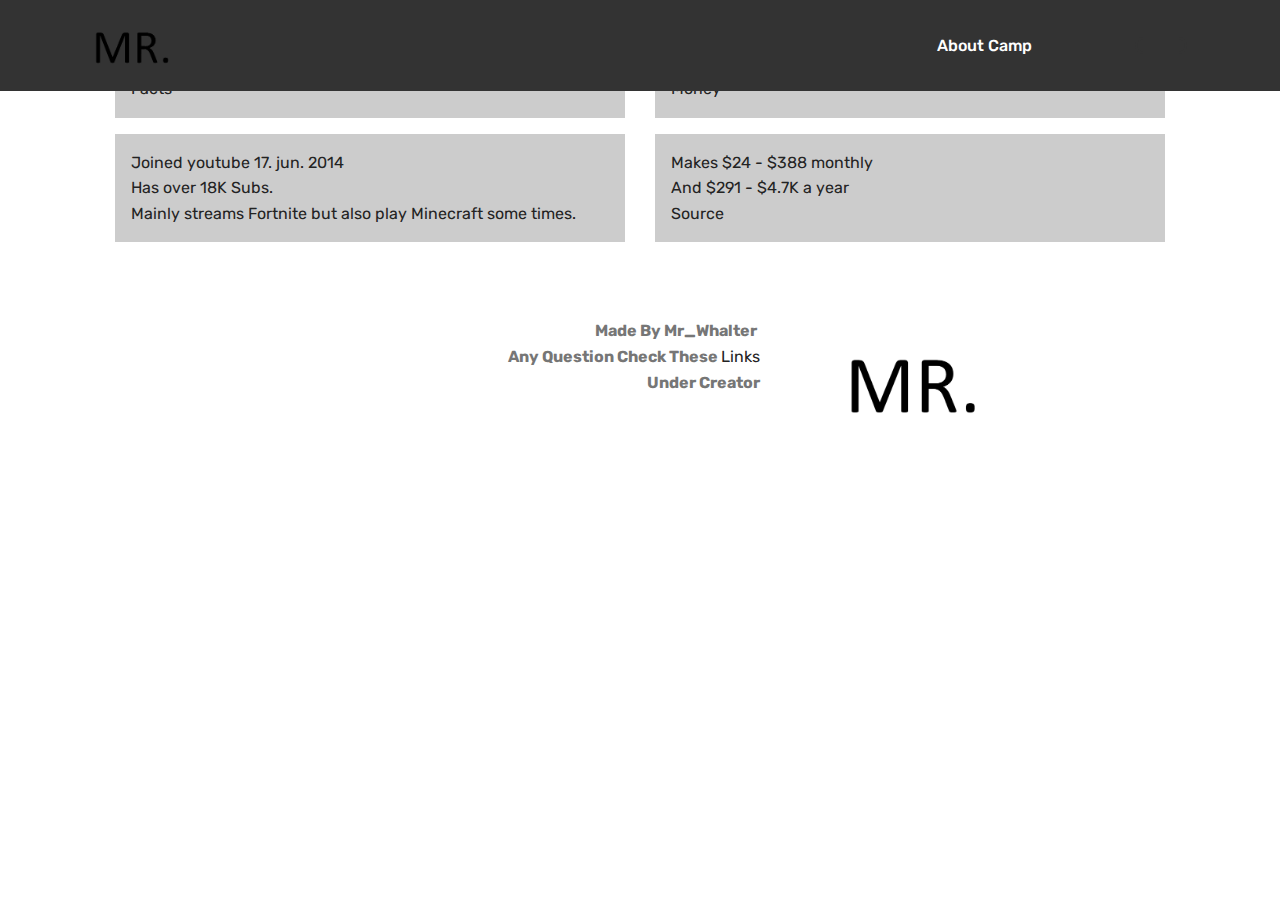
==== page1.html @ ce4d1584 "create github pages" ====
<!DOCTYPE html>
<html  >
<head>
  <!-- Site made with Mobirise Website Builder v4.9.7, https://mobirise.com -->
  <meta charset="UTF-8">
  <meta http-equiv="X-UA-Compatible" content="IE=edge">
  <meta name="generator" content="Mobirise v4.9.7, mobirise.com">
  <meta name="viewport" content="width=device-width, initial-scale=1, minimum-scale=1">
  <link rel="shortcut icon" href="assets/images/mr.-122x92.png" type="image/x-icon">
  <meta name="description" content="Website Maker Description">
  
  <title>About Campers</title>
  <link rel="stylesheet" href="assets/tether/tether.min.css">
  <link rel="stylesheet" href="assets/bootstrap/css/bootstrap.min.css">
  <link rel="stylesheet" href="assets/bootstrap/css/bootstrap-grid.min.css">
  <link rel="stylesheet" href="assets/bootstrap/css/bootstrap-reboot.min.css">
  <link rel="stylesheet" href="assets/dropdown/css/style.css">
  <link rel="stylesheet" href="assets/theme/css/style.css">
  <link rel="stylesheet" href="assets/mobirise/css/mbr-additional.css" type="text/css">
  
  
  
</head>
<body>
  <section class="menu cid-qTkzRZLJNu" once="menu" id="menu1-3">

    

    <nav class="navbar navbar-expand beta-menu navbar-dropdown align-items-center navbar-fixed-top navbar-toggleable-sm">
        <button class="navbar-toggler navbar-toggler-right" type="button" data-toggle="collapse" data-target="#navbarSupportedContent" aria-controls="navbarSupportedContent" aria-expanded="false" aria-label="Toggle navigation">
            <div class="hamburger">
                <span></span>
                <span></span>
                <span></span>
                <span></span>
            </div>
        </button>
        <div class="menu-logo">
            <div class="navbar-brand">
                <span class="navbar-logo">
                    <a href="https://mobirise.com">
                         <img src="assets/images/mr.-122x92.png" alt="Mobirise" title="" style="height: 4.7rem;">
                    </a>
                </span>
                
            </div>
        </div>
        <div class="collapse navbar-collapse" id="navbarSupportedContent">
            <ul class="navbar-nav nav-dropdown" data-app-modern-menu="true"><li class="nav-item">
                    <a class="nav-link link text-white display-4" href="https://mobirise.com">
                        </a>
                </li>
                <li class="nav-item">
                    <a class="nav-link link text-white display-4" href="page1.html">About Camp &nbsp; &nbsp; &nbsp; &nbsp; &nbsp; &nbsp; &nbsp; &nbsp; &nbsp; &nbsp;</a>
                </li></ul>
            <div class="navbar-buttons mbr-section-btn"><a class="btn btn-sm btn-black display-4" href="https://mobirise.com">
                    </a></div>
        </div>
    </nav>
</section>

<section class="engine"><a href="https://mobirise.info/a">online web builder</a></section><section class="mbr-section article content14 cid-rnPVu1Hcn0" id="content14-4">
      
     

    <div class="container">
        <div class="media-container-row">
            <div class="row col-12 col-md-12">
                <div class="col-12 mbr-text mbr-fonts-style col-md-6 display-7">
                     <p class="p-3">Facts</p><p class="p-3">Joined youtube 17. jun. 2014<br>Has over <a href="https://socialblade.com/youtube/channel/UCXEA5cYzPAZ_AnQkcB83waA/realtime" target="_blank">18K </a>Subs.<br>Mainly streams Fortnite but also play Minecraft some times.</p>
                </div>
                <div class="col-12 mbr-text mbr-fonts-style display-7 col-md-6">
                     <p class="p-3">Money</p><p class="p-3">Makes $24 - $388 monthly<br>And $291 - $4.7K a year<br><a href="https://socialblade.com/youtube/channel/UCXEA5cYzPAZ_AnQkcB83waA" target="_blank">Source</a></p>
                </div>
                
            </div>
        </div>
    </div>
</section>

<section class="mbr-section content7 cid-rnQa93dWs1" id="content7-5">
          
    

    <div class="container">
        <div class="media-container-row">
            <div class="col-12 col-md-8">
                <div class="media-container-row">
                    <div class="media-content">
                        <div class="mbr-section-text">
                            <p class="mbr-text align-right mb-0 mbr-fonts-style display-7"><strong>Made By Mr_Whalter&nbsp;</strong><br><strong>Any Question Check These <a href="index.html#footer1-2">Links</a></strong><br><strong>Under Creator<a href="index.html#footer1-2"><br></a></strong><strong><a href="index.html#footer1-2">&nbsp;</a></strong></p>
                        </div>
                    </div>
                    <div class="mbr-figure" style="width: 45%;">
                     <img src="assets/images/mr.-436x327.png" alt="Mobirise" title="">  
                    </div>
                </div>
            </div>
        </div>
    </div>
</section>


  <script src="assets/web/assets/jquery/jquery.min.js"></script>
  <script src="assets/popper/popper.min.js"></script>
  <script src="assets/tether/tether.min.js"></script>
  <script src="assets/bootstrap/js/bootstrap.min.js"></script>
  <script src="assets/smoothscroll/smooth-scroll.js"></script>
  <script src="assets/dropdown/js/script.min.js"></script>
  <script src="assets/touchswipe/jquery.touch-swipe.min.js"></script>
  <script src="assets/theme/js/script.js"></script>
  
  
</body>
</html>
---- assets/dropdown/css/style.css ----
.navbar-dropdown {
  left: 0;
  padding: 0;
  position: absolute;
  right: 0;
  top: 0;
  transition: all 0.45s ease;
  z-index: 1030;
  background: #282828; }
  .navbar-dropdown .navbar-logo {
    margin-right: 0.8rem;
    transition: margin 0.3s ease-in-out;
    vertical-align: middle; }
    .navbar-dropdown .navbar-logo img {
      height: 3.125rem;
      transition: all 0.3s ease-in-out; }
    .navbar-dropdown .navbar-logo.mbr-iconfont {
      font-size: 3.125rem;
      line-height: 3.125rem; }
  .navbar-dropdown .navbar-caption {
    font-weight: 700;
    white-space: normal;
    vertical-align: -4px;
    line-height: 3.125rem !important; }
    .navbar-dropdown .navbar-caption, .navbar-dropdown .navbar-caption:hover {
      color: inherit;
      text-decoration: none; }
  .navbar-dropdown .mbr-iconfont + .navbar-caption {
    vertical-align: -1px; }
  .navbar-dropdown.navbar-fixed-top {
    position: fixed; }
  .navbar-dropdown .navbar-brand span {
    vertical-align: -4px; }
  .navbar-dropdown.bg-color.transparent {
    background: none; }
  .navbar-dropdown.navbar-short .navbar-brand {
    padding: 0.625rem 0; }
    .navbar-dropdown.navbar-short .navbar-brand span {
      vertical-align: -1px; }
  .navbar-dropdown.navbar-short .navbar-caption {
    line-height: 2.375rem !important;
    vertical-align: -2px; }
  .navbar-dropdown.navbar-short .navbar-logo {
    margin-right: 0.5rem; }
    .navbar-dropdown.navbar-short .navbar-logo img {
      height: 2.375rem; }
    .navbar-dropdown.navbar-short .navbar-logo.mbr-iconfont {
      font-size: 2.375rem;
      line-height: 2.375rem; }
  .navbar-dropdown.navbar-short .mbr-table-cell {
    height: 3.625rem; }
  .navbar-dropdown .navbar-close {
    left: 0.6875rem;
    position: fixed;
    top: 0.75rem;
    z-index: 1000; }
  .navbar-dropdown .hamburger-icon {
    content: "";
    display: inline-block;
    vertical-align: middle;
    width: 16px;
    -webkit-box-shadow: 0 -6px 0 1px #282828,0 0 0 1px #282828,0 6px 0 1px #282828;
    -moz-box-shadow: 0 -6px 0 1px #282828,0 0 0 1px #282828,0 6px 0 1px #282828;
    box-shadow: 0 -6px 0 1px #282828,0 0 0 1px #282828,0 6px 0 1px #282828; }

.dropdown-menu .dropdown-toggle[data-toggle="dropdown-submenu"]::after {
  border-bottom: 0.35em solid transparent;
  border-left: 0.35em solid;
  border-right: 0;
  border-top: 0.35em solid transparent;
  margin-left: 0.3rem; }

.dropdown-menu .dropdown-item:focus {
  outline: 0; }

.nav-dropdown {
  font-size: 0.75rem;
  font-weight: 500;
  height: auto !important; }
  .nav-dropdown .nav-btn {
    padding-left: 1rem; }
  .nav-dropdown .link {
    margin: .667em 1.667em;
    font-weight: 500;
    padding: 0;
    transition: color .2s ease-in-out; }
    .nav-dropdown .link.dropdown-toggle {
      margin-right: 2.583em; }
      .nav-dropdown .link.dropdown-toggle::after {
        margin-left: .25rem;
        border-top: 0.35em solid;
        border-right: 0.35em solid transparent;
        border-left: 0.35em solid transparent;
        border-bottom: 0; }
      .nav-dropdown .link.dropdown-toggle[aria-expanded="true"] {
        margin: 0;
        padding: 0.667em 3.263em  0.667em 1.667em; }
  .nav-dropdown .link::after,
  .nav-dropdown .dropdown-item::after {
    color: inherit; }
  .nav-dropdown .btn {
    font-size: 0.75rem;
    font-weight: 700;
    letter-spacing: 0;
    margin-bottom: 0;
    padding-left: 1.25rem;
    padding-right: 1.25rem; }
  .nav-dropdown .dropdown-menu {
    border-radius: 0;
    border: 0;
    left: 0;
    margin: 0;
    padding-bottom: 1.25rem;
    padding-top: 1.25rem;
    position: relative; }
  .nav-dropdown .dropdown-submenu {
    margin-left: 0.125rem;
    top: 0; }
  .nav-dropdown .dropdown-item {
    font-weight: 500;
    line-height: 2;
    padding: 0.3846em 4.615em 0.3846em 1.5385em;
    position: relative;
    transition: color .2s ease-in-out, background-color .2s ease-in-out; }
    .nav-dropdown .dropdown-item::after {
      margin-top: -0.3077em;
      position: absolute;
      right: 1.1538em;
      top: 50%; }
    .nav-dropdown .dropdown-item:focus, .nav-dropdown .dropdown-item:hover {
      background: none; }

@media (max-width: 767px) {
  .nav-dropdown.navbar-toggleable-sm {
    bottom: 0;
    display: none;
    left: 0;
    overflow-x: hidden;
    position: fixed;
    top: 0;
    transform: translateX(-100%);
    -ms-transform: translateX(-100%);
    -webkit-transform: translateX(-100%);
    width: 18.75rem;
    z-index: 999; } }
.nav-dropdown.navbar-toggleable-xl {
  bottom: 0;
  display: none;
  left: 0;
  overflow-x: hidden;
  position: fixed;
  top: 0;
  transform: translateX(-100%);
  -ms-transform: translateX(-100%);
  -webkit-transform: translateX(-100%);
  width: 18.75rem;
  z-index: 999; }

.nav-dropdown-sm {
  display: block !important;
  overflow-x: hidden;
  overflow: auto;
  padding-top: 3.875rem; }
  .nav-dropdown-sm::after {
    content: "";
    display: block;
    height: 3rem;
    width: 100%; }
  .nav-dropdown-sm.collapse.in ~ .navbar-close {
    display: block !important; }
  .nav-dropdown-sm.collapsing, .nav-dropdown-sm.collapse.in {
    transform: translateX(0);
    -ms-transform: translateX(0);
    -webkit-transform: translateX(0);
    transition: all 0.25s ease-out;
    -webkit-transition: all 0.25s ease-out;
    background: #282828; }
  .nav-dropdown-sm.collapsing[aria-expanded="false"] {
    transform: translateX(-100%);
    -ms-transform: translateX(-100%);
    -webkit-transform: translateX(-100%); }
  .nav-dropdown-sm .nav-item {
    display: block;
    margin-left: 0 !important;
    padding-left: 0; }
  .nav-dropdown-sm .link,
  .nav-dropdown-sm .dropdown-item {
    border-top: 1px dotted rgba(255, 255, 255, 0.1);
    font-size: 0.8125rem;
    line-height: 1.6;
    margin: 0 !important;
    padding: 0.875rem 2.4rem 0.875rem 1.5625rem !important;
    position: relative;
    white-space: normal; }
    .nav-dropdown-sm .link:focus, .nav-dropdown-sm .link:hover,
    .nav-dropdown-sm .dropdown-item:focus,
    .nav-dropdown-sm .dropdown-item:hover {
      background: rgba(0, 0, 0, 0.2) !important;
      color: #c0a375; }
  .nav-dropdown-sm .nav-btn {
    position: relative;
    padding: 1.5625rem 1.5625rem 0 1.5625rem; }
    .nav-dropdown-sm .nav-btn::before {
      border-top: 1px dotted rgba(255, 255, 255, 0.1);
      content: "";
      left: 0;
      position: absolute;
      top: 0;
      width: 100%; }
    .nav-dropdown-sm .nav-btn + .nav-btn {
      padding-top: 0.625rem; }
      .nav-dropdown-sm .nav-btn + .nav-btn::before {
        display: none; }
  .nav-dropdown-sm .btn {
    padding: 0.625rem 0; }
  .nav-dropdown-sm .dropdown-toggle[data-toggle="dropdown-submenu"]::after {
    margin-left: .25rem;
    border-top: 0.35em solid;
    border-right: 0.35em solid transparent;
    border-left: 0.35em solid transparent;
    border-bottom: 0; }
  .nav-dropdown-sm .dropdown-toggle[data-toggle="dropdown-submenu"][aria-expanded="true"]::after {
    border-top: 0;
    border-right: 0.35em solid transparent;
    border-left: 0.35em solid transparent;
    border-bottom: 0.35em solid; }
  .nav-dropdown-sm .dropdown-menu {
    margin: 0;
    padding: 0;
    position: relative;
    top: 0;
    left: 0;
    width: 100%;
    border: 0;
    float: none;
    border-radius: 0;
    background: none; }
  .nav-dropdown-sm .dropdown-submenu {
    left: 100%;
    margin-left: 0.125rem;
    margin-top: -1.25rem;
    top: 0; }

.navbar-toggleable-sm .nav-dropdown .dropdown-menu {
  position: absolute; }

.navbar-toggleable-sm .nav-dropdown .dropdown-submenu {
  left: 100%;
  margin-left: 0.125rem;
  margin-top: -1.25rem;
  top: 0; }

.navbar-toggleable-sm.opened .nav-dropdown .dropdown-menu {
  position: relative; }

.navbar-toggleable-sm.opened .nav-dropdown .dropdown-submenu {
  left: 0;
  margin-left: 00rem;
  margin-top: 0rem;
  top: 0; }

.is-builder .nav-dropdown.collapsing {
  transition: none !important; }

/*# sourceMappingURL=style.css.map */
---- assets/theme/css/style.css ----
/*!
 * Mobirise v4 theme (https://mobirise.com/)
 * Copyright 2017 Mobirise
 */
section {
  background-color: #eeeeee; }

section,
.container,
.container-fluid {
  position: relative;
  word-wrap: break-word; }

a.mbr-iconfont:hover {
  text-decoration: none; }

.article .lead p, .article .lead ul, .article .lead ol, .article .lead pre, .article .lead blockquote {
  margin-bottom: 0; }

a {
  font-style: normal;
  font-weight: 400;
  cursor: pointer; }
  a, a:hover {
    text-decoration: none; }

figure {
  margin-bottom: 0; }

body {
  color: #232323; }

h1, h2, h3, h4, h5, h6,
.h1, .h2, .h3, .h4, .h5, .h6,
.display-1, .display-2, .display-3, .display-4 {
  line-height: 1;
  word-break: break-word;
  word-wrap: break-word; }

b, strong {
  font-weight: bold; }

blockquote {
  padding: 10px 0 10px 20px;
  position: relative;
  border-left: 2px solid;
  border-color: #ff3366; }

input:-webkit-autofill, input:-webkit-autofill:hover, input:-webkit-autofill:focus, input:-webkit-autofill:active {
  transition-delay: 9999s;
  transition-property: background-color, color; }

textarea[type="hidden"] {
  display: none; }

body {
  position: relative; }

section {
  background-position: 50% 50%;
  background-repeat: no-repeat;
  background-size: cover; }
  section .mbr-background-video,
  section .mbr-background-video-preview {
    position: absolute;
    bottom: 0;
    left: 0;
    right: 0;
    top: 0; }

.hidden {
  visibility: hidden; }

.mbr-z-index20 {
  z-index: 20; }

/*! Base colors */
.mbr-white {
  color: #ffffff; }

.mbr-black {
  color: #000000; }

.mbr-bg-white {
  background-color: #ffffff; }

.mbr-bg-black {
  background-color: #000000; }

/*! Text-aligns */
.align-left {
  text-align: left; }

.align-center {
  text-align: center; }

.align-right {
  text-align: right; }

@media (max-width: 767px) {
  .align-left, .align-center, .align-right, .mbr-section-btn, .mbr-section-title {
    text-align: center; } }
/*! Font-weight  */
.mbr-light {
  font-weight: 300; }

.mbr-regular {
  font-weight: 400; }

.mbr-semibold {
  font-weight: 500; }

.mbr-bold {
  font-weight: 700; }

/*! Media  */
.media-size-item {
  -webkit-flex: 1 1 auto;
  -moz-flex: 1 1 auto;
  -ms-flex: 1 1 auto;
  -o-flex: 1 1 auto;
  flex: 1 1 auto; }

.media-content {
  -webkit-flex-basis: 100%;
  flex-basis: 100%; }

.media-container-row {
  display: -ms-flexbox;
  display: -webkit-flex;
  display: flex;
  -webkit-flex-direction: row;
  -ms-flex-direction: row;
  flex-direction: row;
  -webkit-flex-wrap: wrap;
  -ms-flex-wrap: wrap;
  flex-wrap: wrap;
  -webkit-justify-content: center;
  -ms-flex-pack: center;
  justify-content: center;
  -webkit-align-content: center;
  -ms-flex-line-pack: center;
  align-content: center;
  -webkit-align-items: start;
  -ms-flex-align: start;
  align-items: start; }
  .media-container-row .media-size-item {
    width: 400px; }

.media-container-column {
  display: -ms-flexbox;
  display: -webkit-flex;
  display: flex;
  -webkit-flex-direction: column;
  -ms-flex-direction: column;
  flex-direction: column;
  -webkit-flex-wrap: wrap;
  -ms-flex-wrap: wrap;
  flex-wrap: wrap;
  -webkit-justify-content: center;
  -ms-flex-pack: center;
  justify-content: center;
  -webkit-align-content: center;
  -ms-flex-line-pack: center;
  align-content: center;
  -webkit-align-items: stretch;
  -ms-flex-align: stretch;
  align-items: stretch; }
  .media-container-column > * {
    width: 100%; }

@media (min-width: 992px) {
  .media-container-row {
    -webkit-flex-wrap: nowrap;
    -ms-flex-wrap: nowrap;
    flex-wrap: nowrap; } }
figure {
  overflow: hidden; }

figure[mbr-media-size] {
  transition: width 0.1s; }

.mbr-figure img, .mbr-figure iframe {
  display: block;
  width: 100%; }

.card {
  background-color: transparent;
  border: none; }

.card-img {
  text-align: center;
  flex-shrink: 0;
  -webkit-flex-shrink: 0; }

.media {
  max-width: 100%;
  margin: 0 auto; }

.mbr-figure {
  -ms-flex-item-align: center;
  -ms-grid-row-align: center;
  -webkit-align-self: center;
  align-self: center; }

.media-container > div {
  max-width: 100%; }

.mbr-figure img, .card-img img {
  width: 100%; }

@media (max-width: 991px) {
  .media-size-item {
    width: auto !important; }

  .media {
    width: auto; }

  .mbr-figure {
    width: 100% !important; } }
/*! Buttons */
.mbr-section-btn {
  margin-left: -.25rem;
  margin-right: -.25rem;
  font-size: 0; }

nav .mbr-section-btn {
  margin-left: 0rem;
  margin-right: 0rem; }

/*! Btn icon margin */
.btn .mbr-iconfont, .btn.btn-sm .mbr-iconfont {
  cursor: pointer;
  margin-right: 0.5rem; }

.btn.btn-md .mbr-iconfont, .btn.btn-md .mbr-iconfont {
  margin-right: 0.8rem; }

.mbr-regular {
  font-weight: 400; }

.mbr-semibold {
  font-weight: 500; }

.mbr-bold {
  font-weight: 700; }

[type="submit"] {
  -webkit-appearance: none; }

/*! Full-screen */
.mbr-fullscreen .mbr-overlay {
  min-height: 100vh; }

.mbr-fullscreen {
  display: flex;
  display: -webkit-flex;
  display: -moz-flex;
  display: -ms-flex;
  display: -o-flex;
  align-items: center;
  -webkit-align-items: center;
  min-height: 100vh;
  padding-top: 3rem;
  padding-bottom: 3rem; }

/*! Map */
.map {
  height: 25rem;
  position: relative; }
  .map iframe {
    width: 100%;
    height: 100%; }

/* Form */
.form-asterisk {
  font-family: initial;
  position: absolute;
  top: -2px;
  font-weight: normal; }

/*! Scroll to top arrow */
.mbr-arrow-up {
  bottom: 25px;
  right: 90px;
  position: fixed;
  text-align: right;
  z-index: 5000;
  color: #ffffff;
  font-size: 32px;
  transform: rotate(180deg);
  -webkit-transform: rotate(180deg); }

.mbr-arrow-up a {
  background: rgba(0, 0, 0, 0.2);
  border-radius: 3px;
  color: #fff;
  display: inline-block;
  height: 60px;
  width: 60px;
  outline-style: none !important;
  position: relative;
  text-decoration: none;
  transition: all .3s ease-in-out;
  cursor: pointer;
  text-align: center; }
  .mbr-arrow-up a:hover {
    background-color: rgba(0, 0, 0, 0.4); }
  .mbr-arrow-up a i {
    line-height: 60px; }

.mbr-arrow-up-icon {
  display: block;
  color: #fff; }

.mbr-arrow-up-icon::before {
  content: "\203a";
  display: inline-block;
  font-family: serif;
  font-size: 32px;
  line-height: 1;
  font-style: normal;
  position: relative;
  top: 6px;
  left: -4px;
  -webkit-transform: rotate(-90deg);
  transform: rotate(-90deg); }

/*! Arrow Down */
.mbr-arrow {
  position: absolute;
  bottom: 45px;
  left: 50%;
  width: 60px;
  height: 60px;
  cursor: pointer;
  background-color: rgba(80, 80, 80, 0.5);
  border-radius: 50%;
  -webkit-transform: translateX(-50%);
  transform: translateX(-50%); }
  .mbr-arrow > a {
    display: inline-block;
    text-decoration: none;
    outline-style: none;
    -webkit-animation: arrowdown 1.7s ease-in-out infinite;
    animation: arrowdown 1.7s ease-in-out infinite; }
    .mbr-arrow > a > i {
      position: absolute;
      top: -2px;
      left: 15px;
      font-size: 2rem; }

@keyframes arrowdown {
  0% {
    transform: translateY(0px);
    -webkit-transform: translateY(0px); }
  50% {
    transform: translateY(-5px);
    -webkit-transform: translateY(-5px); }
  100% {
    transform: translateY(0px);
    -webkit-transform: translateY(0px); } }
@-webkit-keyframes arrowdown {
  0% {
    transform: translateY(0px);
    -webkit-transform: translateY(0px); }
  50% {
    transform: translateY(-5px);
    -webkit-transform: translateY(-5px); }
  100% {
    transform: translateY(0px);
    -webkit-transform: translateY(0px); } }
@media (max-width: 500px) {
  .mbr-arrow-up {
    left: 50%;
    right: auto;
    transform: translateX(-50%) rotate(180deg);
    -webkit-transform: translateX(-50%) rotate(180deg); } }
/*Gradients animation*/
@keyframes gradient-animation {
  from {
    background-position: 0% 100%;
    animation-timing-function: ease-in-out; }
  to {
    background-position: 100% 0%;
    animation-timing-function: ease-in-out; } }
@-webkit-keyframes gradient-animation {
  from {
    background-position: 0% 100%;
    animation-timing-function: ease-in-out; }
  to {
    background-position: 100% 0%;
    animation-timing-function: ease-in-out; } }
.bg-gradient {
  background-size: 200% 200%;
  animation: gradient-animation 5s infinite alternate;
  -webkit-animation: gradient-animation 5s infinite alternate; }

.menu .navbar-brand {
  display: -webkit-flex; }
  .menu .navbar-brand span {
    display: flex;
    display: -webkit-flex; }
  .menu .navbar-brand .navbar-caption-wrap {
    display: -webkit-flex; }
  .menu .navbar-brand .navbar-logo img {
    display: -webkit-flex; }
@media (min-width: 768px) and (max-width: 991px) {
  .menu .navbar-toggleable-sm .navbar-nav {
    display: -webkit-box;
    display: -webkit-flex;
    display: -ms-flexbox; } }
@media (min-width: 992px) {
  .menu .navbar-nav.nav-dropdown {
    display: -webkit-flex; }
  .menu .navbar-toggleable-sm .navbar-collapse {
    display: -webkit-flex !important; } }
@media (max-width: 767px) {
  .menu .navbar-collapse {
    max-height: 80vh; }
  .menu .dropdown-menu {
    max-height: 60vh; } }

.navbar {
  display: -webkit-flex;
  -webkit-flex-wrap: wrap;
  -webkit-align-items: center;
  -webkit-justify-content: space-between; }

.navbar-collapse {
  -webkit-flex-basis: 100%;
  -webkit-flex-grow: 1;
  -webkit-align-items: center;
  max-height: 93.5vh; }
  .navbar-collapse.show {
    overflow: auto; }

.nav-dropdown .link {
  padding: .667em 1.667em !important;
  margin: 0 !important; }

.nav {
  display: -webkit-flex;
  -webkit-flex-wrap: wrap; }

.row {
  display: -webkit-flex;
  -webkit-flex-wrap: wrap; }

.justify-content-center {
  -webkit-justify-content: center; }

.form-inline {
  display: -webkit-flex;
  -webkit-flex-flow: row wrap;
  -webkit-align-items: center; }

.card-wrapper {
  -webkit-flex: 1; }

.carousel-control {
  z-index: 10;
  display: -webkit-flex;
  -webkit-align-items: center;
  -webkit-justify-content: center; }

.carousel-controls {
  display: -webkit-flex; }

.media {
  display: -webkit-flex; }

.jq-selectbox__select {
  padding: 1.07em .5em;
  position: absolute;
  top: 0;
  left: 0;
  width: 100%; }

.jq-selectbox__dropdown {
  position: absolute;
  top: 100% !important;
  left: 0 !important;
  width: 100% !important; }

.jq-selectbox__trigger-arrow {
  transform: translateY(-50%); }

.jq-selectbox li {
  padding: 1.07em .5em; }

/*# sourceMappingURL=style.css.map */
.engine {
	position: absolute;
	text-indent: -2400px;
	text-align: center;
	padding: 0;
	top: 0;
	left: -2400px;
}
---- assets/mobirise/css/mbr-additional.css ----
@import url(https://fonts.googleapis.com/css?family=Rubik:300,300i,400,400i,500,500i,700,700i,900,900i);





body {
  font-style: normal;
  line-height: 1.5;
}
.mbr-section-title {
  font-style: normal;
  line-height: 1.2;
}
.mbr-section-subtitle {
  line-height: 1.3;
}
.mbr-text {
  font-style: normal;
  line-height: 1.6;
}
.display-1 {
  font-family: 'Rubik', sans-serif;
  font-size: 4.25rem;
}
.display-1 > .mbr-iconfont {
  font-size: 6.8rem;
}
.display-2 {
  font-family: 'Rubik', sans-serif;
  font-size: 3rem;
}
.display-2 > .mbr-iconfont {
  font-size: 4.8rem;
}
.display-4 {
  font-family: 'Rubik', sans-serif;
  font-size: 1rem;
}
.display-4 > .mbr-iconfont {
  font-size: 1.6rem;
}
.display-5 {
  font-family: 'Rubik', sans-serif;
  font-size: 1.5rem;
}
.display-5 > .mbr-iconfont {
  font-size: 2.4rem;
}
.display-7 {
  font-family: 'Rubik', sans-serif;
  font-size: 1rem;
}
.display-7 > .mbr-iconfont {
  font-size: 1.6rem;
}
/* ---- Fluid typography for mobile devices ---- */
/* 1.4 - font scale ratio ( bootstrap == 1.42857 ) */
/* 100vw - current viewport width */
/* (48 - 20)  48 == 48rem == 768px, 20 == 20rem == 320px(minimal supported viewport) */
/* 0.65 - min scale variable, may vary */
@media (max-width: 768px) {
  .display-1 {
    font-size: 3.4rem;
    font-size: calc( 2.1374999999999997rem + (4.25 - 2.1374999999999997) * ((100vw - 20rem) / (48 - 20)));
    line-height: calc( 1.4 * (2.1374999999999997rem + (4.25 - 2.1374999999999997) * ((100vw - 20rem) / (48 - 20))));
  }
  .display-2 {
    font-size: 2.4rem;
    font-size: calc( 1.7rem + (3 - 1.7) * ((100vw - 20rem) / (48 - 20)));
    line-height: calc( 1.4 * (1.7rem + (3 - 1.7) * ((100vw - 20rem) / (48 - 20))));
  }
  .display-4 {
    font-size: 0.8rem;
    font-size: calc( 1rem + (1 - 1) * ((100vw - 20rem) / (48 - 20)));
    line-height: calc( 1.4 * (1rem + (1 - 1) * ((100vw - 20rem) / (48 - 20))));
  }
  .display-5 {
    font-size: 1.2rem;
    font-size: calc( 1.175rem + (1.5 - 1.175) * ((100vw - 20rem) / (48 - 20)));
    line-height: calc( 1.4 * (1.175rem + (1.5 - 1.175) * ((100vw - 20rem) / (48 - 20))));
  }
}
/* Buttons */
.btn {
  font-weight: 500;
  border-width: 2px;
  font-style: normal;
  letter-spacing: 1px;
  margin: .4rem .8rem;
  white-space: normal;
  -webkit-transition: all 0.3s ease-in-out;
  -moz-transition: all 0.3s ease-in-out;
  transition: all 0.3s ease-in-out;
  display: inline-flex;
  align-items: center;
  justify-content: center;
  word-break: break-word;
  -webkit-align-items: center;
  -webkit-justify-content: center;
  display: -webkit-inline-flex;
  padding: 1rem 3rem;
  border-radius: 3px;
}
.btn-sm {
  font-weight: 500;
  letter-spacing: 1px;
  -webkit-transition: all 0.3s ease-in-out;
  -moz-transition: all 0.3s ease-in-out;
  transition: all 0.3s ease-in-out;
  padding: 0.6rem 1.5rem;
  border-radius: 3px;
}
.btn-md {
  font-weight: 500;
  letter-spacing: 1px;
  margin: .4rem .8rem !important;
  -webkit-transition: all 0.3s ease-in-out;
  -moz-transition: all 0.3s ease-in-out;
  transition: all 0.3s ease-in-out;
  padding: 1rem 3rem;
  border-radius: 3px;
}
.btn-lg {
  font-weight: 500;
  letter-spacing: 1px;
  margin: .4rem .8rem !important;
  -webkit-transition: all 0.3s ease-in-out;
  -moz-transition: all 0.3s ease-in-out;
  transition: all 0.3s ease-in-out;
  padding: 1.2rem 3.2rem;
  border-radius: 3px;
}
.bg-primary {
  background-color: #232323 !important;
}
.bg-success {
  background-color: #f7ed4a !important;
}
.bg-info {
  background-color: #82786e !important;
}
.bg-warning {
  background-color: #879a9f !important;
}
.bg-danger {
  background-color: #b1a374 !important;
}
.btn-primary,
.btn-primary:active {
  background-color: #232323 !important;
  border-color: #232323 !important;
  color: #ffffff !important;
}
.btn-primary:hover,
.btn-primary:focus,
.btn-primary.focus,
.btn-primary.active {
  color: #ffffff !important;
  background-color: #000000 !important;
  border-color: #000000 !important;
}
.btn-primary.disabled,
.btn-primary:disabled {
  color: #ffffff !important;
  background-color: #000000 !important;
  border-color: #000000 !important;
}
.btn-secondary,
.btn-secondary:active {
  background-color: #cc2952 !important;
  border-color: #cc2952 !important;
  color: #ffffff !important;
}
.btn-secondary:hover,
.btn-secondary:focus,
.btn-secondary.focus,
.btn-secondary.active {
  color: #ffffff !important;
  background-color: #8c1c38 !important;
  border-color: #8c1c38 !important;
}
.btn-secondary.disabled,
.btn-secondary:disabled {
  color: #ffffff !important;
  background-color: #8c1c38 !important;
  border-color: #8c1c38 !important;
}
.btn-info,
.btn-info:active {
  background-color: #82786e !important;
  border-color: #82786e !important;
  color: #ffffff !important;
}
.btn-info:hover,
.btn-info:focus,
.btn-info.focus,
.btn-info.active {
  color: #ffffff !important;
  background-color: #59524b !important;
  border-color: #59524b !important;
}
.btn-info.disabled,
.btn-info:disabled {
  color: #ffffff !important;
  background-color: #59524b !important;
  border-color: #59524b !important;
}
.btn-success,
.btn-success:active {
  background-color: #f7ed4a !important;
  border-color: #f7ed4a !important;
  color: #3f3c03 !important;
}
.btn-success:hover,
.btn-success:focus,
.btn-success.focus,
.btn-success.active {
  color: #3f3c03 !important;
  background-color: #eadd0a !important;
  border-color: #eadd0a !important;
}
.btn-success.disabled,
.btn-success:disabled {
  color: #3f3c03 !important;
  background-color: #eadd0a !important;
  border-color: #eadd0a !important;
}
.btn-warning,
.btn-warning:active {
  background-color: #879a9f !important;
  border-color: #879a9f !important;
  color: #ffffff !important;
}
.btn-warning:hover,
.btn-warning:focus,
.btn-warning.focus,
.btn-warning.active {
  color: #ffffff !important;
  background-color: #617479 !important;
  border-color: #617479 !important;
}
.btn-warning.disabled,
.btn-warning:disabled {
  color: #ffffff !important;
  background-color: #617479 !important;
  border-color: #617479 !important;
}
.btn-danger,
.btn-danger:active {
  background-color: #b1a374 !important;
  border-color: #b1a374 !important;
  color: #ffffff !important;
}
.btn-danger:hover,
.btn-danger:focus,
.btn-danger.focus,
.btn-danger.active {
  color: #ffffff !important;
  background-color: #8b7d4e !important;
  border-color: #8b7d4e !important;
}
.btn-danger.disabled,
.btn-danger:disabled {
  color: #ffffff !important;
  background-color: #8b7d4e !important;
  border-color: #8b7d4e !important;
}
.btn-white {
  color: #333333 !important;
}
.btn-white,
.btn-white:active {
  background-color: #ffffff !important;
  border-color: #ffffff !important;
  color: #808080 !important;
}
.btn-white:hover,
.btn-white:focus,
.btn-white.focus,
.btn-white.active {
  color: #808080 !important;
  background-color: #d9d9d9 !important;
  border-color: #d9d9d9 !important;
}
.btn-white.disabled,
.btn-white:disabled {
  color: #808080 !important;
  background-color: #d9d9d9 !important;
  border-color: #d9d9d9 !important;
}
.btn-black,
.btn-black:active {
  background-color: #333333 !important;
  border-color: #333333 !important;
  color: #ffffff !important;
}
.btn-black:hover,
.btn-black:focus,
.btn-black.focus,
.btn-black.active {
  color: #ffffff !important;
  background-color: #0d0d0d !important;
  border-color: #0d0d0d !important;
}
.btn-black.disabled,
.btn-black:disabled {
  color: #ffffff !important;
  background-color: #0d0d0d !important;
  border-color: #0d0d0d !important;
}
.btn-primary-outline,
.btn-primary-outline:active {
  background: none;
  border-color: #000000;
  color: #000000;
}
.btn-primary-outline:hover,
.btn-primary-outline:focus,
.btn-primary-outline.focus,
.btn-primary-outline.active {
  color: #ffffff;
  background-color: #232323;
  border-color: #232323;
}
.btn-primary-outline.disabled,
.btn-primary-outline:disabled {
  color: #ffffff !important;
  background-color: #232323 !important;
  border-color: #232323 !important;
}
.btn-secondary-outline,
.btn-secondary-outline:active {
  background: none;
  border-color: #771830;
  color: #771830;
}
.btn-secondary-outline:hover,
.btn-secondary-outline:focus,
.btn-secondary-outline.focus,
.btn-secondary-outline.active {
  color: #ffffff;
  background-color: #cc2952;
  border-color: #cc2952;
}
.btn-secondary-outline.disabled,
.btn-secondary-outline:disabled {
  color: #ffffff !important;
  background-color: #cc2952 !important;
  border-color: #cc2952 !important;
}
.btn-info-outline,
.btn-info-outline:active {
  background: none;
  border-color: #4b453f;
  color: #4b453f;
}
.btn-info-outline:hover,
.btn-info-outline:focus,
.btn-info-outline.focus,
.btn-info-outline.active {
  color: #ffffff;
  background-color: #82786e;
  border-color: #82786e;
}
.btn-info-outline.disabled,
.btn-info-outline:disabled {
  color: #ffffff !important;
  background-color: #82786e !important;
  border-color: #82786e !important;
}
.btn-success-outline,
.btn-success-outline:active {
  background: none;
  border-color: #d2c609;
  color: #d2c609;
}
.btn-success-outline:hover,
.btn-success-outline:focus,
.btn-success-outline.focus,
.btn-success-outline.active {
  color: #3f3c03;
  background-color: #f7ed4a;
  border-color: #f7ed4a;
}
.btn-success-outline.disabled,
.btn-success-outline:disabled {
  color: #3f3c03 !important;
  background-color: #f7ed4a !important;
  border-color: #f7ed4a !important;
}
.btn-warning-outline,
.btn-warning-outline:active {
  background: none;
  border-color: #55666b;
  color: #55666b;
}
.btn-warning-outline:hover,
.btn-warning-outline:focus,
.btn-warning-outline.focus,
.btn-warning-outline.active {
  color: #ffffff;
  background-color: #879a9f;
  border-color: #879a9f;
}
.btn-warning-outline.disabled,
.btn-warning-outline:disabled {
  color: #ffffff !important;
  background-color: #879a9f !important;
  border-color: #879a9f !important;
}
.btn-danger-outline,
.btn-danger-outline:active {
  background: none;
  border-color: #7a6e45;
  color: #7a6e45;
}
.btn-danger-outline:hover,
.btn-danger-outline:focus,
.btn-danger-outline.focus,
.btn-danger-outline.active {
  color: #ffffff;
  background-color: #b1a374;
  border-color: #b1a374;
}
.btn-danger-outline.disabled,
.btn-danger-outline:disabled {
  color: #ffffff !important;
  background-color: #b1a374 !important;
  border-color: #b1a374 !important;
}
.btn-black-outline,
.btn-black-outline:active {
  background: none;
  border-color: #000000;
  color: #000000;
}
.btn-black-outline:hover,
.btn-black-outline:focus,
.btn-black-outline.focus,
.btn-black-outline.active {
  color: #ffffff;
  background-color: #333333;
  border-color: #333333;
}
.btn-black-outline.disabled,
.btn-black-outline:disabled {
  color: #ffffff !important;
  background-color: #333333 !important;
  border-color: #333333 !important;
}
.btn-white-outline,
.btn-white-outline:active,
.btn-white-outline.active {
  background: none;
  border-color: #ffffff;
  color: #ffffff;
}
.btn-white-outline:hover,
.btn-white-outline:focus,
.btn-white-outline.focus {
  color: #333333;
  background-color: #ffffff;
  border-color: #ffffff;
}
.text-primary {
  color: #232323 !important;
}
.text-secondary {
  color: #cc2952 !important;
}
.text-success {
  color: #f7ed4a !important;
}
.text-info {
  color: #82786e !important;
}
.text-warning {
  color: #879a9f !important;
}
.text-danger {
  color: #b1a374 !important;
}
.text-white {
  color: #ffffff !important;
}
.text-black {
  color: #000000 !important;
}
a.text-primary:hover,
a.text-primary:focus {
  color: #000000 !important;
}
a.text-secondary:hover,
a.text-secondary:focus {
  color: #771830 !important;
}
a.text-success:hover,
a.text-success:focus {
  color: #d2c609 !important;
}
a.text-info:hover,
a.text-info:focus {
  color: #4b453f !important;
}
a.text-warning:hover,
a.text-warning:focus {
  color: #55666b !important;
}
a.text-danger:hover,
a.text-danger:focus {
  color: #7a6e45 !important;
}
a.text-white:hover,
a.text-white:focus {
  color: #b3b3b3 !important;
}
a.text-black:hover,
a.text-black:focus {
  color: #4d4d4d !important;
}
.alert-success {
  background-color: #70c770;
}
.alert-info {
  background-color: #82786e;
}
.alert-warning {
  background-color: #879a9f;
}
.alert-danger {
  background-color: #b1a374;
}
.mbr-section-btn a.btn:not(.btn-form) {
  border-radius: 100px;
}
.mbr-section-btn a.btn:not(.btn-form):hover,
.mbr-section-btn a.btn:not(.btn-form):focus {
  box-shadow: none !important;
}
.mbr-section-btn a.btn:not(.btn-form):hover,
.mbr-section-btn a.btn:not(.btn-form):focus {
  box-shadow: 0 10px 40px 0 rgba(0, 0, 0, 0.2) !important;
  -webkit-box-shadow: 0 10px 40px 0 rgba(0, 0, 0, 0.2) !important;
}
.mbr-gallery-filter li a {
  border-radius: 100px !important;
}
.mbr-gallery-filter li.active .btn {
  background-color: #232323;
  border-color: #232323;
  color: #ffffff;
}
.mbr-gallery-filter li.active .btn:focus {
  box-shadow: none;
}
.nav-tabs .nav-link {
  border-radius: 100px !important;
}
.btn-form {
  border-radius: 0;
}
.btn-form:hover {
  cursor: pointer;
}
a,
a:hover {
  color: #232323;
}
.mbr-plan-header.bg-primary .mbr-plan-subtitle,
.mbr-plan-header.bg-primary .mbr-plan-price-desc {
  color: #d5d5d5;
}
.mbr-plan-header.bg-success .mbr-plan-subtitle,
.mbr-plan-header.bg-success .mbr-plan-price-desc {
  color: #ffffff;
}
.mbr-plan-header.bg-info .mbr-plan-subtitle,
.mbr-plan-header.bg-info .mbr-plan-price-desc {
  color: #beb8b2;
}
.mbr-plan-header.bg-warning .mbr-plan-subtitle,
.mbr-plan-header.bg-warning .mbr-plan-price-desc {
  color: #ced6d8;
}
.mbr-plan-header.bg-danger .mbr-plan-subtitle,
.mbr-plan-header.bg-danger .mbr-plan-price-desc {
  color: #dfd9c6;
}
/* Scroll to top button*/
.scrollToTop_wraper {
  display: none;
}
#scrollToTop a i:before {
  content: '';
  position: absolute;
  height: 40%;
  top: 25%;
  background: #fff;
  width: 2px;
  left: calc(50% - 1px);
}
#scrollToTop a i:after {
  content: '';
  position: absolute;
  display: block;
  border-top: 2px solid #fff;
  border-right: 2px solid #fff;
  width: 40%;
  height: 40%;
  left: 30%;
  bottom: 30%;
  transform: rotate(135deg);
  -webkit-transform: rotate(135deg);
}
/* Others*/
.note-check a[data-value=Rubik] {
  font-style: normal;
}
.mbr-arrow a {
  color: #ffffff;
}
@media (max-width: 767px) {
  .mbr-arrow {
    display: none;
  }
}
.form-control-label {
  position: relative;
  cursor: pointer;
  margin-bottom: .357em;
  padding: 0;
}
.alert {
  color: #ffffff;
  border-radius: 0;
  border: 0;
  font-size: .875rem;
  line-height: 1.5;
  margin-bottom: 1.875rem;
  padding: 1.25rem;
  position: relative;
}
.alert.alert-form::after {
  background-color: inherit;
  bottom: -7px;
  content: "";
  display: block;
  height: 14px;
  left: 50%;
  margin-left: -7px;
  position: absolute;
  transform: rotate(45deg);
  width: 14px;
  -webkit-transform: rotate(45deg);
}
.form-control {
  background-color: #f5f5f5;
  box-shadow: none;
  color: #565656;
  font-family: 'Rubik', sans-serif;
  font-size: 1rem;
  line-height: 1.43;
  min-height: 3.5em;
  padding: 1.07em .5em;
}
.form-control > .mbr-iconfont {
  font-size: 1.6rem;
}
.form-control,
.form-control:focus {
  border: 1px solid #e8e8e8;
}
.form-active .form-control:invalid {
  border-color: red;
}
.mbr-overlay {
  background-color: #000;
  bottom: 0;
  left: 0;
  opacity: .5;
  position: absolute;
  right: 0;
  top: 0;
  z-index: 0;
  pointer-events: none;
}
blockquote {
  font-style: italic;
  padding: 10px 0 10px 20px;
  font-size: 1.09rem;
  position: relative;
  border-color: #232323;
  border-width: 3px;
}
ul,
ol,
pre,
blockquote {
  margin-bottom: 2.3125rem;
}
pre {
  background: #f4f4f4;
  padding: 10px 24px;
  white-space: pre-wrap;
}
.inactive {
  -webkit-user-select: none;
  -moz-user-select: none;
  -ms-user-select: none;
  user-select: none;
  pointer-events: none;
  -webkit-user-drag: none;
  user-drag: none;
}
.mbr-section__comments .row {
  justify-content: center;
  -webkit-justify-content: center;
}
/* Forms */
.mbr-form .btn {
  margin: .4rem 0;
}
.mbr-form .input-group-btn a.btn {
  border-radius: 100px !important;
}
.mbr-form .input-group-btn a.btn:hover {
  box-shadow: 0 10px 40px 0 rgba(0, 0, 0, 0.2);
}
.mbr-form .input-group-btn button[type="submit"] {
  border-radius: 100px !important;
  padding: 1rem 3rem;
}
.mbr-form .input-group-btn button[type="submit"]:hover {
  box-shadow: 0 10px 40px 0 rgba(0, 0, 0, 0.2);
}
.form2 .form-control {
  border-top-left-radius: 100px;
  border-bottom-left-radius: 100px;
}
.form2 .input-group-btn a.btn {
  border-top-left-radius: 0 !important;
  border-bottom-left-radius: 0 !important;
}
.form2 .input-group-btn button[type="submit"] {
  border-top-left-radius: 0 !important;
  border-bottom-left-radius: 0 !important;
}
.form3 input[type="email"] {
  border-radius: 100px !important;
}
@media (max-width: 349px) {
  .form2 input[type="email"] {
    border-radius: 100px !important;
  }
  .form2 .input-group-btn a.btn {
    border-radius: 100px !important;
  }
  .form2 .input-group-btn button[type="submit"] {
    border-radius: 100px !important;
  }
}
@media (max-width: 767px) {
  .btn {
    font-size: .75rem !important;
  }
  .btn .mbr-iconfont {
    font-size: 1rem !important;
  }
}
/* Social block */
.btn-social {
  font-size: 20px;
  border-radius: 50%;
  padding: 0;
  width: 44px;
  height: 44px;
  line-height: 44px;
  text-align: center;
  position: relative;
  border: 2px solid #c0a375;
  border-color: #232323;
  color: #232323;
  cursor: pointer;
}
.btn-social i {
  top: 0;
  line-height: 44px;
  width: 44px;
}
.btn-social:hover {
  color: #fff;
  background: #232323;
}
.btn-social + .btn {
  margin-left: .1rem;
}
/* Footer */
.mbr-footer-content li::before,
.mbr-footer .mbr-contacts li::before {
  background: #232323;
}
.mbr-footer-content li a:hover,
.mbr-footer .mbr-contacts li a:hover {
  color: #232323;
}
.footer3 input[type="email"],
.footer4 input[type="email"] {
  border-radius: 100px !important;
}
.footer3 .input-group-btn a.btn,
.footer4 .input-group-btn a.btn {
  border-radius: 100px !important;
}
.footer3 .input-group-btn button[type="submit"],
.footer4 .input-group-btn button[type="submit"] {
  border-radius: 100px !important;
}
/* Headers*/
.header13 .form-inline input[type="email"],
.header14 .form-inline input[type="email"] {
  border-radius: 100px;
}
.header13 .form-inline input[type="text"],
.header14 .form-inline input[type="text"] {
  border-radius: 100px;
}
.header13 .form-inline input[type="tel"],
.header14 .form-inline input[type="tel"] {
  border-radius: 100px;
}
.header13 .form-inline a.btn,
.header14 .form-inline a.btn {
  border-radius: 100px;
}
.header13 .form-inline button,
.header14 .form-inline button {
  border-radius: 100px !important;
}
.offset-1 {
  margin-left: 8.33333%;
}
.offset-2 {
  margin-left: 16.66667%;
}
.offset-3 {
  margin-left: 25%;
}
.offset-4 {
  margin-left: 33.33333%;
}
.offset-5 {
  margin-left: 41.66667%;
}
.offset-6 {
  margin-left: 50%;
}
.offset-7 {
  margin-left: 58.33333%;
}
.offset-8 {
  margin-left: 66.66667%;
}
.offset-9 {
  margin-left: 75%;
}
.offset-10 {
  margin-left: 83.33333%;
}
.offset-11 {
  margin-left: 91.66667%;
}
@media (min-width: 576px) {
  .offset-sm-0 {
    margin-left: 0%;
  }
  .offset-sm-1 {
    margin-left: 8.33333%;
  }
  .offset-sm-2 {
    margin-left: 16.66667%;
  }
  .offset-sm-3 {
    margin-left: 25%;
  }
  .offset-sm-4 {
    margin-left: 33.33333%;
  }
  .offset-sm-5 {
    margin-left: 41.66667%;
  }
  .offset-sm-6 {
    margin-left: 50%;
  }
  .offset-sm-7 {
    margin-left: 58.33333%;
  }
  .offset-sm-8 {
    margin-left: 66.66667%;
  }
  .offset-sm-9 {
    margin-left: 75%;
  }
  .offset-sm-10 {
    margin-left: 83.33333%;
  }
  .offset-sm-11 {
    margin-left: 91.66667%;
  }
}
@media (min-width: 768px) {
  .offset-md-0 {
    margin-left: 0%;
  }
  .offset-md-1 {
    margin-left: 8.33333%;
  }
  .offset-md-2 {
    margin-left: 16.66667%;
  }
  .offset-md-3 {
    margin-left: 25%;
  }
  .offset-md-4 {
    margin-left: 33.33333%;
  }
  .offset-md-5 {
    margin-left: 41.66667%;
  }
  .offset-md-6 {
    margin-left: 50%;
  }
  .offset-md-7 {
    margin-left: 58.33333%;
  }
  .offset-md-8 {
    margin-left: 66.66667%;
  }
  .offset-md-9 {
    margin-left: 75%;
  }
  .offset-md-10 {
    margin-left: 83.33333%;
  }
  .offset-md-11 {
    margin-left: 91.66667%;
  }
}
@media (min-width: 992px) {
  .offset-lg-0 {
    margin-left: 0%;
  }
  .offset-lg-1 {
    margin-left: 8.33333%;
  }
  .offset-lg-2 {
    margin-left: 16.66667%;
  }
  .offset-lg-3 {
    margin-left: 25%;
  }
  .offset-lg-4 {
    margin-left: 33.33333%;
  }
  .offset-lg-5 {
    margin-left: 41.66667%;
  }
  .offset-lg-6 {
    margin-left: 50%;
  }
  .offset-lg-7 {
    margin-left: 58.33333%;
  }
  .offset-lg-8 {
    margin-left: 66.66667%;
  }
  .offset-lg-9 {
    margin-left: 75%;
  }
  .offset-lg-10 {
    margin-left: 83.33333%;
  }
  .offset-lg-11 {
    margin-left: 91.66667%;
  }
}
@media (min-width: 1200px) {
  .offset-xl-0 {
    margin-left: 0%;
  }
  .offset-xl-1 {
    margin-left: 8.33333%;
  }
  .offset-xl-2 {
    margin-left: 16.66667%;
  }
  .offset-xl-3 {
    margin-left: 25%;
  }
  .offset-xl-4 {
    margin-left: 33.33333%;
  }
  .offset-xl-5 {
    margin-left: 41.66667%;
  }
  .offset-xl-6 {
    margin-left: 50%;
  }
  .offset-xl-7 {
    margin-left: 58.33333%;
  }
  .offset-xl-8 {
    margin-left: 66.66667%;
  }
  .offset-xl-9 {
    margin-left: 75%;
  }
  .offset-xl-10 {
    margin-left: 83.33333%;
  }
  .offset-xl-11 {
    margin-left: 91.66667%;
  }
}
.navbar-toggler {
  -webkit-align-self: flex-start;
  -ms-flex-item-align: start;
  align-self: flex-start;
  padding: 0.25rem 0.75rem;
  font-size: 1.25rem;
  line-height: 1;
  background: transparent;
  border: 1px solid transparent;
  -webkit-border-radius: 0.25rem;
  border-radius: 0.25rem;
}
.navbar-toggler:focus,
.navbar-toggler:hover {
  text-decoration: none;
}
.navbar-toggler-icon {
  display: inline-block;
  width: 1.5em;
  height: 1.5em;
  vertical-align: middle;
  content: "";
  background: no-repeat center center;
  -webkit-background-size: 100% 100%;
  -o-background-size: 100% 100%;
  background-size: 100% 100%;
}
.navbar-toggler-left {
  position: absolute;
  left: 1rem;
}
.navbar-toggler-right {
  position: absolute;
  right: 1rem;
}
@media (max-width: 575px) {
  .navbar-toggleable .navbar-nav .dropdown-menu {
    position: static;
    float: none;
  }
  .navbar-toggleable > .container {
    padding-right: 0;
    padding-left: 0;
  }
}
@media (min-width: 576px) {
  .navbar-toggleable {
    -webkit-box-orient: horizontal;
    -webkit-box-direction: normal;
    -webkit-flex-direction: row;
    -ms-flex-direction: row;
    flex-direction: row;
    -webkit-flex-wrap: nowrap;
    -ms-flex-wrap: nowrap;
    flex-wrap: nowrap;
    -webkit-box-align: center;
    -webkit-align-items: center;
    -ms-flex-align: center;
    align-items: center;
  }
  .navbar-toggleable .navbar-nav {
    -webkit-box-orient: horizontal;
    -webkit-box-direction: normal;
    -webkit-flex-direction: row;
    -ms-flex-direction: row;
    flex-direction: row;
  }
  .navbar-toggleable .navbar-nav .nav-link {
    padding-right: .5rem;
    padding-left: .5rem;
  }
  .navbar-toggleable > .container {
    display: -webkit-box;
    display: -webkit-flex;
    display: -ms-flexbox;
    display: flex;
    -webkit-flex-wrap: nowrap;
    -ms-flex-wrap: nowrap;
    flex-wrap: nowrap;
    -webkit-box-align: center;
    -webkit-align-items: center;
    -ms-flex-align: center;
    align-items: center;
  }
  .navbar-toggleable .navbar-collapse {
    display: -webkit-box !important;
    display: -webkit-flex !important;
    display: -ms-flexbox !important;
    display: flex !important;
    width: 100%;
  }
  .navbar-toggleable .navbar-toggler {
    display: none;
  }
}
@media (max-width: 767px) {
  .navbar-toggleable-sm .navbar-nav .dropdown-menu {
    position: static;
    float: none;
  }
  .navbar-toggleable-sm > .container {
    padding-right: 0;
    padding-left: 0;
  }
}
@media (min-width: 768px) {
  .navbar-toggleable-sm {
    -webkit-box-orient: horizontal;
    -webkit-box-direction: normal;
    -webkit-flex-direction: row;
    -ms-flex-direction: row;
    flex-direction: row;
    -webkit-flex-wrap: nowrap;
    -ms-flex-wrap: nowrap;
    flex-wrap: nowrap;
    -webkit-box-align: center;
    -webkit-align-items: center;
    -ms-flex-align: center;
    align-items: center;
  }
  .navbar-toggleable-sm .navbar-nav {
    -webkit-box-orient: horizontal;
    -webkit-box-direction: normal;
    -webkit-flex-direction: row;
    -ms-flex-direction: row;
    flex-direction: row;
  }
  .navbar-toggleable-sm .navbar-nav .nav-link {
    padding-right: .5rem;
    padding-left: .5rem;
  }
  .navbar-toggleable-sm > .container {
    display: -webkit-box;
    display: -webkit-flex;
    display: -ms-flexbox;
    display: flex;
    -webkit-flex-wrap: nowrap;
    -ms-flex-wrap: nowrap;
    flex-wrap: nowrap;
    -webkit-box-align: center;
    -webkit-align-items: center;
    -ms-flex-align: center;
    align-items: center;
  }
  .navbar-toggleable-sm .navbar-collapse {
    display: none;
    width: 100%;
  }
  .navbar-toggleable-sm .navbar-toggler {
    display: none;
  }
}
@media (max-width: 991px) {
  .navbar-toggleable-md .navbar-nav .dropdown-menu {
    position: static;
    float: none;
  }
  .navbar-toggleable-md > .container {
    padding-right: 0;
    padding-left: 0;
  }
}
@media (min-width: 992px) {
  .navbar-toggleable-md {
    -webkit-box-orient: horizontal;
    -webkit-box-direction: normal;
    -webkit-flex-direction: row;
    -ms-flex-direction: row;
    flex-direction: row;
    -webkit-flex-wrap: nowrap;
    -ms-flex-wrap: nowrap;
    flex-wrap: nowrap;
    -webkit-box-align: center;
    -webkit-align-items: center;
    -ms-flex-align: center;
    align-items: center;
  }
  .navbar-toggleable-md .navbar-nav {
    -webkit-box-orient: horizontal;
    -webkit-box-direction: normal;
    -webkit-flex-direction: row;
    -ms-flex-direction: row;
    flex-direction: row;
  }
  .navbar-toggleable-md .navbar-nav .nav-link {
    padding-right: .5rem;
    padding-left: .5rem;
  }
  .navbar-toggleable-md > .container {
    display: -webkit-box;
    display: -webkit-flex;
    display: -ms-flexbox;
    display: flex;
    -webkit-flex-wrap: nowrap;
    -ms-flex-wrap: nowrap;
    flex-wrap: nowrap;
    -webkit-box-align: center;
    -webkit-align-items: center;
    -ms-flex-align: center;
    align-items: center;
  }
  .navbar-toggleable-md .navbar-collapse {
    display: -webkit-box !important;
    display: -webkit-flex !important;
    display: -ms-flexbox !important;
    display: flex !important;
    width: 100%;
  }
  .navbar-toggleable-md .navbar-toggler {
    display: none;
  }
}
@media (max-width: 1199px) {
  .navbar-toggleable-lg .navbar-nav .dropdown-menu {
    position: static;
    float: none;
  }
  .navbar-toggleable-lg > .container {
    padding-right: 0;
    padding-left: 0;
  }
}
@media (min-width: 1200px) {
  .navbar-toggleable-lg {
    -webkit-box-orient: horizontal;
    -webkit-box-direction: normal;
    -webkit-flex-direction: row;
    -ms-flex-direction: row;
    flex-direction: row;
    -webkit-flex-wrap: nowrap;
    -ms-flex-wrap: nowrap;
    flex-wrap: nowrap;
    -webkit-box-align: center;
    -webkit-align-items: center;
    -ms-flex-align: center;
    align-items: center;
  }
  .navbar-toggleable-lg .navbar-nav {
    -webkit-box-orient: horizontal;
    -webkit-box-direction: normal;
    -webkit-flex-direction: row;
    -ms-flex-direction: row;
    flex-direction: row;
  }
  .navbar-toggleable-lg .navbar-nav .nav-link {
    padding-right: .5rem;
    padding-left: .5rem;
  }
  .navbar-toggleable-lg > .container {
    display: -webkit-box;
    display: -webkit-flex;
    display: -ms-flexbox;
    display: flex;
    -webkit-flex-wrap: nowrap;
    -ms-flex-wrap: nowrap;
    flex-wrap: nowrap;
    -webkit-box-align: center;
    -webkit-align-items: center;
    -ms-flex-align: center;
    align-items: center;
  }
  .navbar-toggleable-lg .navbar-collapse {
    display: -webkit-box !important;
    display: -webkit-flex !important;
    display: -ms-flexbox !important;
    display: flex !important;
    width: 100%;
  }
  .navbar-toggleable-lg .navbar-toggler {
    display: none;
  }
}
.navbar-toggleable-xl {
  -webkit-box-orient: horizontal;
  -webkit-box-direction: normal;
  -webkit-flex-direction: row;
  -ms-flex-direction: row;
  flex-direction: row;
  -webkit-flex-wrap: nowrap;
  -ms-flex-wrap: nowrap;
  flex-wrap: nowrap;
  -webkit-box-align: center;
  -webkit-align-items: center;
  -ms-flex-align: center;
  align-items: center;
}
.navbar-toggleable-xl .navbar-nav .dropdown-menu {
  position: static;
  float: none;
}
.navbar-toggleable-xl > .container {
  padding-right: 0;
  padding-left: 0;
}
.navbar-toggleable-xl .navbar-nav {
  -webkit-box-orient: horizontal;
  -webkit-box-direction: normal;
  -webkit-flex-direction: row;
  -ms-flex-direction: row;
  flex-direction: row;
}
.navbar-toggleable-xl .navbar-nav .nav-link {
  padding-right: .5rem;
  padding-left: .5rem;
}
.navbar-toggleable-xl > .container {
  display: -webkit-box;
  display: -webkit-flex;
  display: -ms-flexbox;
  display: flex;
  -webkit-flex-wrap: nowrap;
  -ms-flex-wrap: nowrap;
  flex-wrap: nowrap;
  -webkit-box-align: center;
  -webkit-align-items: center;
  -ms-flex-align: center;
  align-items: center;
}
.navbar-toggleable-xl .navbar-collapse {
  display: -webkit-box !important;
  display: -webkit-flex !important;
  display: -ms-flexbox !important;
  display: flex !important;
  width: 100%;
}
.navbar-toggleable-xl .navbar-toggler {
  display: none;
}
.card-img {
  width: auto;
}
.menu .navbar.collapsed:not(.beta-menu) {
  flex-direction: column;
  -webkit-flex-direction: column;
}
.carousel-item.active,
.carousel-item-next,
.carousel-item-prev {
  display: -webkit-box;
  display: -webkit-flex;
  display: -ms-flexbox;
  display: flex;
}
.note-air-layout .dropup .dropdown-menu,
.note-air-layout .navbar-fixed-bottom .dropdown .dropdown-menu {
  bottom: initial !important;
}
html,
body {
  height: auto;
  min-height: 100vh;
}
.dropup .dropdown-toggle::after {
  display: none;
}
@media screen and (-ms-high-contrast: active), (-ms-high-contrast: none) {
  .card-wrapper {
    flex: auto!important;
  }
}
.jq-selectbox li:hover,
.jq-selectbox li.selected {
  background-color: #232323;
  color: #ffffff;
}
.jq-selectbox .jq-selectbox__trigger-arrow {
  border-top-color: contrast(currentColor, #000000, #ffffff, 30%);
}
.jq-selectbox:hover .jq-selectbox__trigger-arrow {
  border-top-color: #232323;
}
.cid-qTkzRZLJNu .navbar {
  padding: .5rem 0;
  background: #333333;
  transition: none;
  min-height: 77px;
}
.cid-qTkzRZLJNu .navbar-dropdown.bg-color.transparent.opened {
  background: #333333;
}
.cid-qTkzRZLJNu a {
  font-style: normal;
}
.cid-qTkzRZLJNu .nav-item span {
  padding-right: 0.4em;
  line-height: 0.5em;
  vertical-align: text-bottom;
  position: relative;
  text-decoration: none;
}
.cid-qTkzRZLJNu .nav-item a {
  display: flex;
  align-items: center;
  justify-content: center;
  padding: 0.7rem 0 !important;
  margin: 0rem .65rem !important;
}
.cid-qTkzRZLJNu .nav-item:focus,
.cid-qTkzRZLJNu .nav-link:focus {
  outline: none;
}
.cid-qTkzRZLJNu .btn {
  padding: 0.4rem 1.5rem;
  display: inline-flex;
  align-items: center;
}
.cid-qTkzRZLJNu .btn .mbr-iconfont {
  font-size: 1.6rem;
}
.cid-qTkzRZLJNu .menu-logo {
  margin-right: auto;
}
.cid-qTkzRZLJNu .menu-logo .navbar-brand {
  display: flex;
  margin-left: 5rem;
  padding: 0;
  transition: padding .2s;
  min-height: 3.8rem;
  align-items: center;
}
.cid-qTkzRZLJNu .menu-logo .navbar-brand .navbar-caption-wrap {
  display: -webkit-flex;
  -webkit-align-items: center;
  align-items: center;
  word-break: break-word;
  min-width: 7rem;
  margin: .3rem 0;
}
.cid-qTkzRZLJNu .menu-logo .navbar-brand .navbar-caption-wrap .navbar-caption {
  line-height: 1.2rem !important;
  padding-right: 2rem;
}
.cid-qTkzRZLJNu .menu-logo .navbar-brand .navbar-logo {
  font-size: 4rem;
  transition: font-size 0.25s;
}
.cid-qTkzRZLJNu .menu-logo .navbar-brand .navbar-logo img {
  display: flex;
}
.cid-qTkzRZLJNu .menu-logo .navbar-brand .navbar-logo .mbr-iconfont {
  transition: font-size 0.25s;
}
.cid-qTkzRZLJNu .navbar-toggleable-sm .navbar-collapse {
  justify-content: flex-end;
  -webkit-justify-content: flex-end;
  padding-right: 5rem;
  width: auto;
}
.cid-qTkzRZLJNu .navbar-toggleable-sm .navbar-collapse .navbar-nav {
  flex-wrap: wrap;
  -webkit-flex-wrap: wrap;
  padding-left: 0;
}
.cid-qTkzRZLJNu .navbar-toggleable-sm .navbar-collapse .navbar-nav .nav-item {
  -webkit-align-self: center;
  align-self: center;
}
.cid-qTkzRZLJNu .navbar-toggleable-sm .navbar-collapse .navbar-buttons {
  padding-left: 0;
  padding-bottom: 0;
}
.cid-qTkzRZLJNu .dropdown .dropdown-menu {
  background: #333333;
  display: none;
  position: absolute;
  min-width: 5rem;
  padding-top: 1.4rem;
  padding-bottom: 1.4rem;
  text-align: left;
}
.cid-qTkzRZLJNu .dropdown .dropdown-menu .dropdown-item {
  width: auto;
  padding: 0.235em 1.5385em 0.235em 1.5385em !important;
}
.cid-qTkzRZLJNu .dropdown .dropdown-menu .dropdown-item::after {
  right: 0.5rem;
}
.cid-qTkzRZLJNu .dropdown .dropdown-menu .dropdown-submenu {
  margin: 0;
}
.cid-qTkzRZLJNu .dropdown.open > .dropdown-menu {
  display: block;
}
.cid-qTkzRZLJNu .navbar-toggleable-sm.opened:after {
  position: absolute;
  width: 100vw;
  height: 100vh;
  content: '';
  background-color: rgba(0, 0, 0, 0.1);
  left: 0;
  bottom: 0;
  transform: translateY(100%);
  -webkit-transform: translateY(100%);
  z-index: 1000;
}
.cid-qTkzRZLJNu .navbar.navbar-short {
  min-height: 60px;
  transition: all .2s;
}
.cid-qTkzRZLJNu .navbar.navbar-short .navbar-toggler-right {
  top: 20px;
}
.cid-qTkzRZLJNu .navbar.navbar-short .navbar-logo a {
  font-size: 2.5rem !important;
  line-height: 2.5rem;
  transition: font-size 0.25s;
}
.cid-qTkzRZLJNu .navbar.navbar-short .navbar-logo a .mbr-iconfont {
  font-size: 2.5rem !important;
}
.cid-qTkzRZLJNu .navbar.navbar-short .navbar-logo a img {
  height: 3rem !important;
}
.cid-qTkzRZLJNu .navbar.navbar-short .navbar-brand {
  min-height: 3rem;
}
.cid-qTkzRZLJNu button.navbar-toggler {
  width: 31px;
  height: 18px;
  cursor: pointer;
  transition: all .2s;
  top: 1.5rem;
  right: 1rem;
}
.cid-qTkzRZLJNu button.navbar-toggler:focus {
  outline: none;
}
.cid-qTkzRZLJNu button.navbar-toggler .hamburger span {
  position: absolute;
  right: 0;
  width: 30px;
  height: 2px;
  border-right: 5px;
  background-color: #ffffff;
}
.cid-qTkzRZLJNu button.navbar-toggler .hamburger span:nth-child(1) {
  top: 0;
  transition: all .2s;
}
.cid-qTkzRZLJNu button.navbar-toggler .hamburger span:nth-child(2) {
  top: 8px;
  transition: all .15s;
}
.cid-qTkzRZLJNu button.navbar-toggler .hamburger span:nth-child(3) {
  top: 8px;
  transition: all .15s;
}
.cid-qTkzRZLJNu button.navbar-toggler .hamburger span:nth-child(4) {
  top: 16px;
  transition: all .2s;
}
.cid-qTkzRZLJNu nav.opened .hamburger span:nth-child(1) {
  top: 8px;
  width: 0;
  opacity: 0;
  right: 50%;
  transition: all .2s;
}
.cid-qTkzRZLJNu nav.opened .hamburger span:nth-child(2) {
  -webkit-transform: rotate(45deg);
  transform: rotate(45deg);
  transition: all .25s;
}
.cid-qTkzRZLJNu nav.opened .hamburger span:nth-child(3) {
  -webkit-transform: rotate(-45deg);
  transform: rotate(-45deg);
  transition: all .25s;
}
.cid-qTkzRZLJNu nav.opened .hamburger span:nth-child(4) {
  top: 8px;
  width: 0;
  opacity: 0;
  right: 50%;
  transition: all .2s;
}
.cid-qTkzRZLJNu .collapsed.navbar-expand {
  flex-direction: column;
}
.cid-qTkzRZLJNu .collapsed .btn {
  display: flex;
}
.cid-qTkzRZLJNu .collapsed .navbar-collapse {
  display: none !important;
  padding-right: 0 !important;
}
.cid-qTkzRZLJNu .collapsed .navbar-collapse.collapsing,
.cid-qTkzRZLJNu .collapsed .navbar-collapse.show {
  display: block !important;
}
.cid-qTkzRZLJNu .collapsed .navbar-collapse.collapsing .navbar-nav,
.cid-qTkzRZLJNu .collapsed .navbar-collapse.show .navbar-nav {
  display: block;
  text-align: center;
}
.cid-qTkzRZLJNu .collapsed .navbar-collapse.collapsing .navbar-nav .nav-item,
.cid-qTkzRZLJNu .collapsed .navbar-collapse.show .navbar-nav .nav-item {
  clear: both;
}
.cid-qTkzRZLJNu .collapsed .navbar-collapse.collapsing .navbar-buttons,
.cid-qTkzRZLJNu .collapsed .navbar-collapse.show .navbar-buttons {
  text-align: center;
}
.cid-qTkzRZLJNu .collapsed .navbar-collapse.collapsing .navbar-buttons:last-child,
.cid-qTkzRZLJNu .collapsed .navbar-collapse.show .navbar-buttons:last-child {
  margin-bottom: 1rem;
}
.cid-qTkzRZLJNu .collapsed button.navbar-toggler {
  display: block;
}
.cid-qTkzRZLJNu .collapsed .navbar-brand {
  margin-left: 1rem !important;
}
.cid-qTkzRZLJNu .collapsed .navbar-toggleable-sm {
  flex-direction: column;
  -webkit-flex-direction: column;
}
.cid-qTkzRZLJNu .collapsed .dropdown .dropdown-menu {
  width: 100%;
  text-align: center;
  position: relative;
  opacity: 0;
  display: block;
  height: 0;
  visibility: hidden;
  padding: 0;
  transition-duration: .5s;
  transition-property: opacity,padding,height;
}
.cid-qTkzRZLJNu .collapsed .dropdown.open > .dropdown-menu {
  position: relative;
  opacity: 1;
  height: auto;
  padding: 1.4rem 0;
  visibility: visible;
}
.cid-qTkzRZLJNu .collapsed .dropdown .dropdown-submenu {
  left: 0;
  text-align: center;
  width: 100%;
}
.cid-qTkzRZLJNu .collapsed .dropdown .dropdown-toggle[data-toggle="dropdown-submenu"]::after {
  margin-top: 0;
  position: inherit;
  right: 0;
  top: 50%;
  display: inline-block;
  width: 0;
  height: 0;
  margin-left: .3em;
  vertical-align: middle;
  content: "";
  border-top: .30em solid;
  border-right: .30em solid transparent;
  border-left: .30em solid transparent;
}
@media (max-width: 991px) {
  .cid-qTkzRZLJNu .navbar-expand {
    flex-direction: column;
  }
  .cid-qTkzRZLJNu img {
    height: 3.8rem !important;
  }
  .cid-qTkzRZLJNu .btn {
    display: flex;
  }
  .cid-qTkzRZLJNu button.navbar-toggler {
    display: block;
  }
  .cid-qTkzRZLJNu .navbar-brand {
    margin-left: 1rem !important;
  }
  .cid-qTkzRZLJNu .navbar-toggleable-sm {
    flex-direction: column;
    -webkit-flex-direction: column;
  }
  .cid-qTkzRZLJNu .navbar-collapse {
    display: none !important;
    padding-right: 0 !important;
  }
  .cid-qTkzRZLJNu .navbar-collapse.collapsing,
  .cid-qTkzRZLJNu .navbar-collapse.show {
    display: block !important;
  }
  .cid-qTkzRZLJNu .navbar-collapse.collapsing .navbar-nav,
  .cid-qTkzRZLJNu .navbar-collapse.show .navbar-nav {
    display: block;
    text-align: center;
  }
  .cid-qTkzRZLJNu .navbar-collapse.collapsing .navbar-nav .nav-item,
  .cid-qTkzRZLJNu .navbar-collapse.show .navbar-nav .nav-item {
    clear: both;
  }
  .cid-qTkzRZLJNu .navbar-collapse.collapsing .navbar-buttons,
  .cid-qTkzRZLJNu .navbar-collapse.show .navbar-buttons {
    text-align: center;
  }
  .cid-qTkzRZLJNu .navbar-collapse.collapsing .navbar-buttons:last-child,
  .cid-qTkzRZLJNu .navbar-collapse.show .navbar-buttons:last-child {
    margin-bottom: 1rem;
  }
  .cid-qTkzRZLJNu .dropdown .dropdown-menu {
    width: 100%;
    text-align: center;
    position: relative;
    opacity: 0;
    display: block;
    height: 0;
    visibility: hidden;
    padding: 0;
    transition-duration: .5s;
    transition-property: opacity,padding,height;
  }
  .cid-qTkzRZLJNu .dropdown.open > .dropdown-menu {
    position: relative;
    opacity: 1;
    height: auto;
    padding: 1.4rem 0;
    visibility: visible;
  }
  .cid-qTkzRZLJNu .dropdown .dropdown-submenu {
    left: 0;
    text-align: center;
    width: 100%;
  }
  .cid-qTkzRZLJNu .dropdown .dropdown-toggle[data-toggle="dropdown-submenu"]::after {
    margin-top: 0;
    position: inherit;
    right: 0;
    top: 50%;
    display: inline-block;
    width: 0;
    height: 0;
    margin-left: .3em;
    vertical-align: middle;
    content: "";
    border-top: .30em solid;
    border-right: .30em solid transparent;
    border-left: .30em solid transparent;
  }
}
@media (min-width: 767px) {
  .cid-qTkzRZLJNu .menu-logo {
    flex-shrink: 0;
  }
}
.cid-qTkzRZLJNu .navbar-collapse {
  flex-basis: auto;
}
.cid-qTkzRZLJNu .nav-link:hover,
.cid-qTkzRZLJNu .dropdown-item:hover {
  color: #c1c1c1 !important;
}
.cid-qTkA127IK8 {
  background-image: url("../../../assets/images/be-1600x1000.png");
}
.cid-qTkA127IK8 .mbr-text,
.cid-qTkA127IK8 .mbr-section-btn {
  color: #ff3366;
  text-align: center;
}
.cid-qTkAaeaxX5 {
  padding-top: 60px;
  padding-bottom: 60px;
  background-color: #2e2e2e;
}
@media (max-width: 767px) {
  .cid-qTkAaeaxX5 .content {
    text-align: center;
  }
  .cid-qTkAaeaxX5 .content > div:not(:last-child) {
    margin-bottom: 2rem;
  }
}
@media (max-width: 767px) {
  .cid-qTkAaeaxX5 .media-wrap {
    margin-bottom: 1rem;
  }
}
.cid-qTkAaeaxX5 .media-wrap .mbr-iconfont-logo {
  font-size: 7.5rem;
  color: #f36;
}
.cid-qTkAaeaxX5 .media-wrap img {
  height: 6rem;
}
@media (max-width: 767px) {
  .cid-qTkAaeaxX5 .footer-lower .copyright {
    margin-bottom: 1rem;
    text-align: center;
  }
}
.cid-qTkAaeaxX5 .footer-lower hr {
  margin: 1rem 0;
  border-color: #fff;
  opacity: .05;
}
.cid-qTkAaeaxX5 .footer-lower .social-list {
  padding-left: 0;
  margin-bottom: 0;
  list-style: none;
  display: flex;
  flex-wrap: wrap;
  justify-content: flex-end;
  -webkit-justify-content: flex-end;
}
.cid-qTkAaeaxX5 .footer-lower .social-list .mbr-iconfont-social {
  font-size: 1.3rem;
  color: #fff;
}
.cid-qTkAaeaxX5 .footer-lower .social-list .soc-item {
  margin: 0 .5rem;
}
.cid-qTkAaeaxX5 .footer-lower .social-list a {
  margin: 0;
  opacity: .5;
  -webkit-transition: .2s linear;
  transition: .2s linear;
}
.cid-qTkAaeaxX5 .footer-lower .social-list a:hover {
  opacity: 1;
}
@media (max-width: 767px) {
  .cid-qTkAaeaxX5 .footer-lower .social-list {
    justify-content: center;
    -webkit-justify-content: center;
  }
}
.cid-qTkzRZLJNu .navbar {
  padding: .5rem 0;
  background: #333333;
  transition: none;
  min-height: 77px;
}
.cid-qTkzRZLJNu .navbar-dropdown.bg-color.transparent.opened {
  background: #333333;
}
.cid-qTkzRZLJNu a {
  font-style: normal;
}
.cid-qTkzRZLJNu .nav-item span {
  padding-right: 0.4em;
  line-height: 0.5em;
  vertical-align: text-bottom;
  position: relative;
  text-decoration: none;
}
.cid-qTkzRZLJNu .nav-item a {
  display: flex;
  align-items: center;
  justify-content: center;
  padding: 0.7rem 0 !important;
  margin: 0rem .65rem !important;
}
.cid-qTkzRZLJNu .nav-item:focus,
.cid-qTkzRZLJNu .nav-link:focus {
  outline: none;
}
.cid-qTkzRZLJNu .btn {
  padding: 0.4rem 1.5rem;
  display: inline-flex;
  align-items: center;
}
.cid-qTkzRZLJNu .btn .mbr-iconfont {
  font-size: 1.6rem;
}
.cid-qTkzRZLJNu .menu-logo {
  margin-right: auto;
}
.cid-qTkzRZLJNu .menu-logo .navbar-brand {
  display: flex;
  margin-left: 5rem;
  padding: 0;
  transition: padding .2s;
  min-height: 3.8rem;
  align-items: center;
}
.cid-qTkzRZLJNu .menu-logo .navbar-brand .navbar-caption-wrap {
  display: -webkit-flex;
  -webkit-align-items: center;
  align-items: center;
  word-break: break-word;
  min-width: 7rem;
  margin: .3rem 0;
}
.cid-qTkzRZLJNu .menu-logo .navbar-brand .navbar-caption-wrap .navbar-caption {
  line-height: 1.2rem !important;
  padding-right: 2rem;
}
.cid-qTkzRZLJNu .menu-logo .navbar-brand .navbar-logo {
  font-size: 4rem;
  transition: font-size 0.25s;
}
.cid-qTkzRZLJNu .menu-logo .navbar-brand .navbar-logo img {
  display: flex;
}
.cid-qTkzRZLJNu .menu-logo .navbar-brand .navbar-logo .mbr-iconfont {
  transition: font-size 0.25s;
}
.cid-qTkzRZLJNu .navbar-toggleable-sm .navbar-collapse {
  justify-content: flex-end;
  -webkit-justify-content: flex-end;
  padding-right: 5rem;
  width: auto;
}
.cid-qTkzRZLJNu .navbar-toggleable-sm .navbar-collapse .navbar-nav {
  flex-wrap: wrap;
  -webkit-flex-wrap: wrap;
  padding-left: 0;
}
.cid-qTkzRZLJNu .navbar-toggleable-sm .navbar-collapse .navbar-nav .nav-item {
  -webkit-align-self: center;
  align-self: center;
}
.cid-qTkzRZLJNu .navbar-toggleable-sm .navbar-collapse .navbar-buttons {
  padding-left: 0;
  padding-bottom: 0;
}
.cid-qTkzRZLJNu .dropdown .dropdown-menu {
  background: #333333;
  display: none;
  position: absolute;
  min-width: 5rem;
  padding-top: 1.4rem;
  padding-bottom: 1.4rem;
  text-align: left;
}
.cid-qTkzRZLJNu .dropdown .dropdown-menu .dropdown-item {
  width: auto;
  padding: 0.235em 1.5385em 0.235em 1.5385em !important;
}
.cid-qTkzRZLJNu .dropdown .dropdown-menu .dropdown-item::after {
  right: 0.5rem;
}
.cid-qTkzRZLJNu .dropdown .dropdown-menu .dropdown-submenu {
  margin: 0;
}
.cid-qTkzRZLJNu .dropdown.open > .dropdown-menu {
  display: block;
}
.cid-qTkzRZLJNu .navbar-toggleable-sm.opened:after {
  position: absolute;
  width: 100vw;
  height: 100vh;
  content: '';
  background-color: rgba(0, 0, 0, 0.1);
  left: 0;
  bottom: 0;
  transform: translateY(100%);
  -webkit-transform: translateY(100%);
  z-index: 1000;
}
.cid-qTkzRZLJNu .navbar.navbar-short {
  min-height: 60px;
  transition: all .2s;
}
.cid-qTkzRZLJNu .navbar.navbar-short .navbar-toggler-right {
  top: 20px;
}
.cid-qTkzRZLJNu .navbar.navbar-short .navbar-logo a {
  font-size: 2.5rem !important;
  line-height: 2.5rem;
  transition: font-size 0.25s;
}
.cid-qTkzRZLJNu .navbar.navbar-short .navbar-logo a .mbr-iconfont {
  font-size: 2.5rem !important;
}
.cid-qTkzRZLJNu .navbar.navbar-short .navbar-logo a img {
  height: 3rem !important;
}
.cid-qTkzRZLJNu .navbar.navbar-short .navbar-brand {
  min-height: 3rem;
}
.cid-qTkzRZLJNu button.navbar-toggler {
  width: 31px;
  height: 18px;
  cursor: pointer;
  transition: all .2s;
  top: 1.5rem;
  right: 1rem;
}
.cid-qTkzRZLJNu button.navbar-toggler:focus {
  outline: none;
}
.cid-qTkzRZLJNu button.navbar-toggler .hamburger span {
  position: absolute;
  right: 0;
  width: 30px;
  height: 2px;
  border-right: 5px;
  background-color: #ffffff;
}
.cid-qTkzRZLJNu button.navbar-toggler .hamburger span:nth-child(1) {
  top: 0;
  transition: all .2s;
}
.cid-qTkzRZLJNu button.navbar-toggler .hamburger span:nth-child(2) {
  top: 8px;
  transition: all .15s;
}
.cid-qTkzRZLJNu button.navbar-toggler .hamburger span:nth-child(3) {
  top: 8px;
  transition: all .15s;
}
.cid-qTkzRZLJNu button.navbar-toggler .hamburger span:nth-child(4) {
  top: 16px;
  transition: all .2s;
}
.cid-qTkzRZLJNu nav.opened .hamburger span:nth-child(1) {
  top: 8px;
  width: 0;
  opacity: 0;
  right: 50%;
  transition: all .2s;
}
.cid-qTkzRZLJNu nav.opened .hamburger span:nth-child(2) {
  -webkit-transform: rotate(45deg);
  transform: rotate(45deg);
  transition: all .25s;
}
.cid-qTkzRZLJNu nav.opened .hamburger span:nth-child(3) {
  -webkit-transform: rotate(-45deg);
  transform: rotate(-45deg);
  transition: all .25s;
}
.cid-qTkzRZLJNu nav.opened .hamburger span:nth-child(4) {
  top: 8px;
  width: 0;
  opacity: 0;
  right: 50%;
  transition: all .2s;
}
.cid-qTkzRZLJNu .collapsed.navbar-expand {
  flex-direction: column;
}
.cid-qTkzRZLJNu .collapsed .btn {
  display: flex;
}
.cid-qTkzRZLJNu .collapsed .navbar-collapse {
  display: none !important;
  padding-right: 0 !important;
}
.cid-qTkzRZLJNu .collapsed .navbar-collapse.collapsing,
.cid-qTkzRZLJNu .collapsed .navbar-collapse.show {
  display: block !important;
}
.cid-qTkzRZLJNu .collapsed .navbar-collapse.collapsing .navbar-nav,
.cid-qTkzRZLJNu .collapsed .navbar-collapse.show .navbar-nav {
  display: block;
  text-align: center;
}
.cid-qTkzRZLJNu .collapsed .navbar-collapse.collapsing .navbar-nav .nav-item,
.cid-qTkzRZLJNu .collapsed .navbar-collapse.show .navbar-nav .nav-item {
  clear: both;
}
.cid-qTkzRZLJNu .collapsed .navbar-collapse.collapsing .navbar-buttons,
.cid-qTkzRZLJNu .collapsed .navbar-collapse.show .navbar-buttons {
  text-align: center;
}
.cid-qTkzRZLJNu .collapsed .navbar-collapse.collapsing .navbar-buttons:last-child,
.cid-qTkzRZLJNu .collapsed .navbar-collapse.show .navbar-buttons:last-child {
  margin-bottom: 1rem;
}
.cid-qTkzRZLJNu .collapsed button.navbar-toggler {
  display: block;
}
.cid-qTkzRZLJNu .collapsed .navbar-brand {
  margin-left: 1rem !important;
}
.cid-qTkzRZLJNu .collapsed .navbar-toggleable-sm {
  flex-direction: column;
  -webkit-flex-direction: column;
}
.cid-qTkzRZLJNu .collapsed .dropdown .dropdown-menu {
  width: 100%;
  text-align: center;
  position: relative;
  opacity: 0;
  display: block;
  height: 0;
  visibility: hidden;
  padding: 0;
  transition-duration: .5s;
  transition-property: opacity,padding,height;
}
.cid-qTkzRZLJNu .collapsed .dropdown.open > .dropdown-menu {
  position: relative;
  opacity: 1;
  height: auto;
  padding: 1.4rem 0;
  visibility: visible;
}
.cid-qTkzRZLJNu .collapsed .dropdown .dropdown-submenu {
  left: 0;
  text-align: center;
  width: 100%;
}
.cid-qTkzRZLJNu .collapsed .dropdown .dropdown-toggle[data-toggle="dropdown-submenu"]::after {
  margin-top: 0;
  position: inherit;
  right: 0;
  top: 50%;
  display: inline-block;
  width: 0;
  height: 0;
  margin-left: .3em;
  vertical-align: middle;
  content: "";
  border-top: .30em solid;
  border-right: .30em solid transparent;
  border-left: .30em solid transparent;
}
@media (max-width: 991px) {
  .cid-qTkzRZLJNu .navbar-expand {
    flex-direction: column;
  }
  .cid-qTkzRZLJNu img {
    height: 3.8rem !important;
  }
  .cid-qTkzRZLJNu .btn {
    display: flex;
  }
  .cid-qTkzRZLJNu button.navbar-toggler {
    display: block;
  }
  .cid-qTkzRZLJNu .navbar-brand {
    margin-left: 1rem !important;
  }
  .cid-qTkzRZLJNu .navbar-toggleable-sm {
    flex-direction: column;
    -webkit-flex-direction: column;
  }
  .cid-qTkzRZLJNu .navbar-collapse {
    display: none !important;
    padding-right: 0 !important;
  }
  .cid-qTkzRZLJNu .navbar-collapse.collapsing,
  .cid-qTkzRZLJNu .navbar-collapse.show {
    display: block !important;
  }
  .cid-qTkzRZLJNu .navbar-collapse.collapsing .navbar-nav,
  .cid-qTkzRZLJNu .navbar-collapse.show .navbar-nav {
    display: block;
    text-align: center;
  }
  .cid-qTkzRZLJNu .navbar-collapse.collapsing .navbar-nav .nav-item,
  .cid-qTkzRZLJNu .navbar-collapse.show .navbar-nav .nav-item {
    clear: both;
  }
  .cid-qTkzRZLJNu .navbar-collapse.collapsing .navbar-buttons,
  .cid-qTkzRZLJNu .navbar-collapse.show .navbar-buttons {
    text-align: center;
  }
  .cid-qTkzRZLJNu .navbar-collapse.collapsing .navbar-buttons:last-child,
  .cid-qTkzRZLJNu .navbar-collapse.show .navbar-buttons:last-child {
    margin-bottom: 1rem;
  }
  .cid-qTkzRZLJNu .dropdown .dropdown-menu {
    width: 100%;
    text-align: center;
    position: relative;
    opacity: 0;
    display: block;
    height: 0;
    visibility: hidden;
    padding: 0;
    transition-duration: .5s;
    transition-property: opacity,padding,height;
  }
  .cid-qTkzRZLJNu .dropdown.open > .dropdown-menu {
    position: relative;
    opacity: 1;
    height: auto;
    padding: 1.4rem 0;
    visibility: visible;
  }
  .cid-qTkzRZLJNu .dropdown .dropdown-submenu {
    left: 0;
    text-align: center;
    width: 100%;
  }
  .cid-qTkzRZLJNu .dropdown .dropdown-toggle[data-toggle="dropdown-submenu"]::after {
    margin-top: 0;
    position: inherit;
    right: 0;
    top: 50%;
    display: inline-block;
    width: 0;
    height: 0;
    margin-left: .3em;
    vertical-align: middle;
    content: "";
    border-top: .30em solid;
    border-right: .30em solid transparent;
    border-left: .30em solid transparent;
  }
}
@media (min-width: 767px) {
  .cid-qTkzRZLJNu .menu-logo {
    flex-shrink: 0;
  }
}
.cid-qTkzRZLJNu .navbar-collapse {
  flex-basis: auto;
}
.cid-qTkzRZLJNu .nav-link:hover,
.cid-qTkzRZLJNu .dropdown-item:hover {
  color: #c1c1c1 !important;
}
.cid-rnPVu1Hcn0 {
  padding-top: 60px;
  padding-bottom: 60px;
  background-color: #ffffff;
}
.cid-rnPVu1Hcn0 .mbr-text {
  color: #767676;
}
.cid-rnPVu1Hcn0 .mbr-text p {
  background: #cccccc;
}
.cid-rnPVu1Hcn0 .mbr-text P {
  text-align: left;
  color: #232323;
}
.cid-rnQa93dWs1 {
  padding-top: 0px;
  padding-bottom: 0px;
  background-color: #ffffff;
}
@media (min-width: 992px) {
  .cid-rnQa93dWs1 .mbr-figure {
    padding-left: 4rem;
  }
}
@media (max-width: 992px) {
  .cid-rnQa93dWs1 .mbr-figure {
    padding-top: 1rem;
  }
}
.cid-rnQa93dWs1 .mbr-text {
  color: #767676;
}
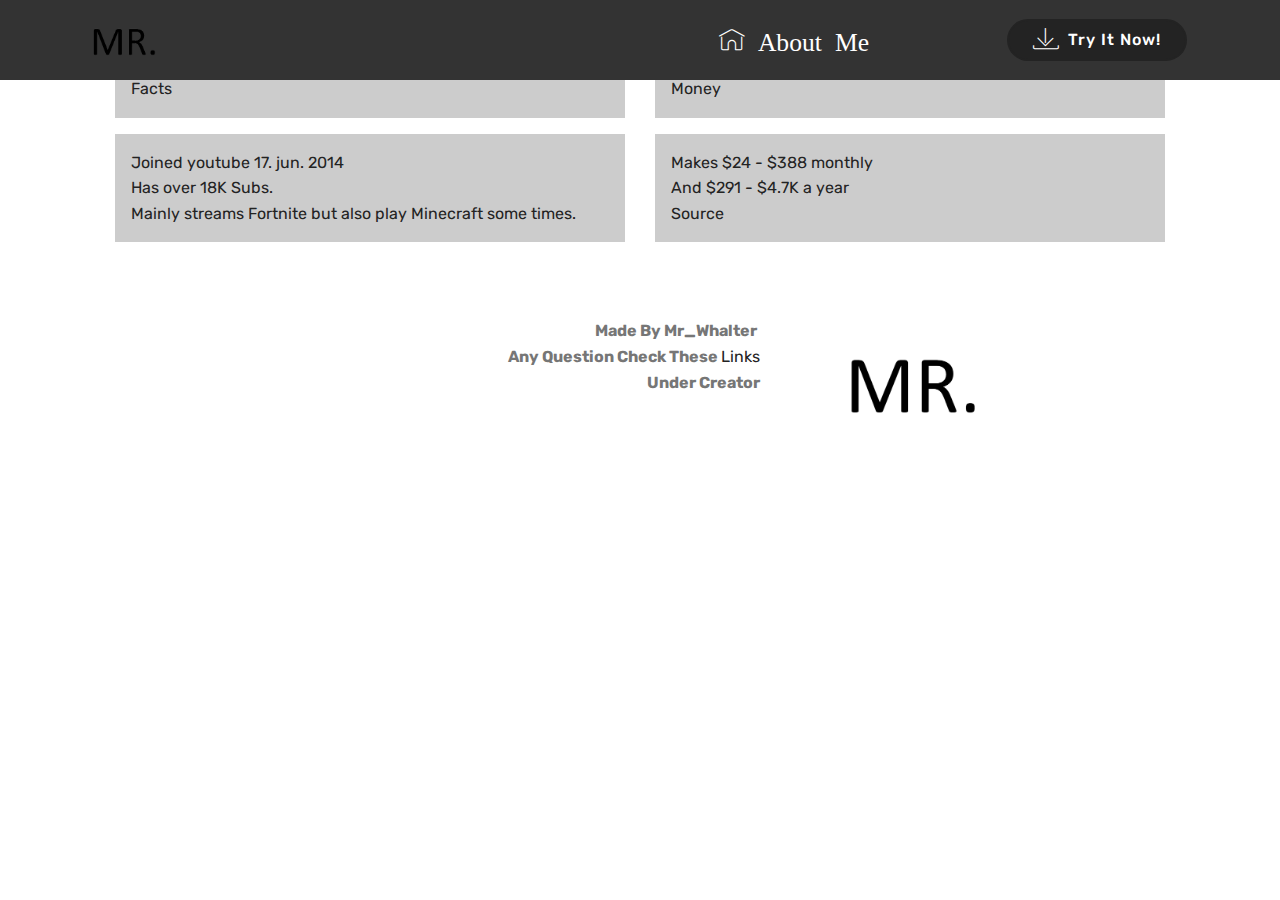
==== commit 90f5ac8a: "create github pages" ====
--- a/page1.html
+++ b/page1.html
@@ -10,6 +10,7 @@
   <meta name="description" content="Website Maker Description">
   
   <title>About Campers</title>
+  <link rel="stylesheet" href="assets/web/assets/mobirise-icons/mobirise-icons.css">
   <link rel="stylesheet" href="assets/tether/tether.min.css">
   <link rel="stylesheet" href="assets/bootstrap/css/bootstrap.min.css">
   <link rel="stylesheet" href="assets/bootstrap/css/bootstrap-grid.min.css">
@@ -39,27 +40,29 @@
             <div class="navbar-brand">
                 <span class="navbar-logo">
                     <a href="https://mobirise.com">
-                         <img src="assets/images/mr.-122x92.png" alt="Mobirise" title="" style="height: 4.7rem;">
+                         <img src="assets/images/mr.-122x92.png" alt="Mobirise" title="" style="height: 4rem;">
                     </a>
                 </span>
-                
+                <span class="navbar-caption-wrap"><a class="navbar-caption text-white display-4" href="https://mobirise.com"></a></span>
             </div>
         </div>
         <div class="collapse navbar-collapse" id="navbarSupportedContent">
             <ul class="navbar-nav nav-dropdown" data-app-modern-menu="true"><li class="nav-item">
                     <a class="nav-link link text-white display-4" href="https://mobirise.com">
-                        </a>
+                        <span class="mbri-home mbr-iconfont mbr-iconfont-btn">&nbsp;About Me</span></a>
                 </li>
                 <li class="nav-item">
-                    <a class="nav-link link text-white display-4" href="page1.html">About Camp &nbsp; &nbsp; &nbsp; &nbsp; &nbsp; &nbsp; &nbsp; &nbsp; &nbsp; &nbsp;</a>
+                    <a class="nav-link link text-white display-4" href="https://mobirise.com">&nbsp; &nbsp; &nbsp; &nbsp; &nbsp; &nbsp; &nbsp; &nbsp; &nbsp; &nbsp; &nbsp;</a>
                 </li></ul>
-            <div class="navbar-buttons mbr-section-btn"><a class="btn btn-sm btn-black display-4" href="https://mobirise.com">
-                    </a></div>
+            <div class="navbar-buttons mbr-section-btn"><a class="btn btn-sm btn-primary display-4" href="https://mobirise.com">
+                    <span class="mbri-save mbr-iconfont mbr-iconfont-btn "></span>
+                    Try It Now!
+                </a></div>
         </div>
     </nav>
 </section>
 
-<section class="engine"><a href="https://mobirise.info/a">online web builder</a></section><section class="mbr-section article content14 cid-rnPVu1Hcn0" id="content14-4">
+<section class="engine"><a href="https://mobirise.info/b">create a website for free</a></section><section class="mbr-section article content14 cid-rnPVu1Hcn0" id="content14-4">
       
      
 
--- a/assets/web/assets/mobirise-icons/mobirise-icons.css
+++ b/assets/web/assets/mobirise-icons/mobirise-icons.css
@@ -0,0 +1,476 @@
+@font-face {
+  font-family: 'MobiriseIcons';
+  src:  url('mobirise-icons.eot?spat4u');
+  src:  url('mobirise-icons.eot?spat4u#iefix') format('embedded-opentype'),
+    url('mobirise-icons.ttf?spat4u') format('truetype'),
+    url('mobirise-icons.woff?spat4u') format('woff'),
+    url('mobirise-icons.svg?spat4u#MobiriseIcons') format('svg');
+  font-weight: normal;
+  font-style: normal;
+}
+
+[class^="mbri-"], [class*=" mbri-"] {
+  /* use !important to prevent issues with browser extensions that change fonts */
+  font-family: MobiriseIcons !important;
+  speak: none;
+  font-style: normal;
+  font-weight: normal;
+  font-variant: normal;
+  text-transform: none;
+  line-height: 1;
+
+  /* Better Font Rendering =========== */
+  -webkit-font-smoothing: antialiased;
+  -moz-osx-font-smoothing: grayscale;
+}
+
+.mbri-add-submenu:before {
+  content: "\e900";
+}
+.mbri-alert:before {
+  content: "\e901";
+}
+.mbri-align-center:before {
+  content: "\e902";
+}
+.mbri-align-justify:before {
+  content: "\e903";
+}
+.mbri-align-left:before {
+  content: "\e904";
+}
+.mbri-align-right:before {
+  content: "\e905";
+}
+.mbri-android:before {
+  content: "\e906";
+}
+.mbri-apple:before {
+  content: "\e907";
+}
+.mbri-arrow-down:before {
+  content: "\e908";
+}
+.mbri-arrow-next:before {
+  content: "\e909";
+}
+.mbri-arrow-prev:before {
+  content: "\e90a";
+}
+.mbri-arrow-up:before {
+  content: "\e90b";
+}
+.mbri-bold:before {
+  content: "\e90c";
+}
+.mbri-bookmark:before {
+  content: "\e90d";
+}
+.mbri-bootstrap:before {
+  content: "\e90e";
+}
+.mbri-briefcase:before {
+  content: "\e90f";
+}
+.mbri-browse:before {
+  content: "\e910";
+}
+.mbri-bulleted-list:before {
+  content: "\e911";
+}
+.mbri-calendar:before {
+  content: "\e912";
+}
+.mbri-camera:before {
+  content: "\e913";
+}
+.mbri-cart-add:before {
+  content: "\e914";
+}
+.mbri-cart-full:before {
+  content: "\e915";
+}
+.mbri-cash:before {
+  content: "\e916";
+}
+.mbri-change-style:before {
+  content: "\e917";
+}
+.mbri-chat:before {
+  content: "\e918";
+}
+.mbri-clock:before {
+  content: "\e919";
+}
+.mbri-close:before {
+  content: "\e91a";
+}
+.mbri-cloud:before {
+  content: "\e91b";
+}
+.mbri-code:before {
+  content: "\e91c";
+}
+.mbri-contact-form:before {
+  content: "\e91d";
+}
+.mbri-credit-card:before {
+  content: "\e91e";
+}
+.mbri-cursor-click:before {
+  content: "\e91f";
+}
+.mbri-cust-feedback:before {
+  content: "\e920";
+}
+.mbri-database:before {
+  content: "\e921";
+}
+.mbri-delivery:before {
+  content: "\e922";
+}
+.mbri-desktop:before {
+  content: "\e923";
+}
+.mbri-devices:before {
+  content: "\e924";
+}
+.mbri-down:before {
+  content: "\e925";
+}
+.mbri-download:before {
+  content: "\e989";
+}
+.mbri-drag-n-drop:before {
+  content: "\e927";
+}
+.mbri-drag-n-drop2:before {
+  content: "\e928";
+}
+.mbri-edit:before {
+  content: "\e929";
+}
+.mbri-edit2:before {
+  content: "\e92a";
+}
+.mbri-error:before {
+  content: "\e92b";
+}
+.mbri-extension:before {
+  content: "\e92c";
+}
+.mbri-features:before {
+  content: "\e92d";
+}
+.mbri-file:before {
+  content: "\e92e";
+}
+.mbri-flag:before {
+  content: "\e92f";
+}
+.mbri-folder:before {
+  content: "\e930";
+}
+.mbri-gift:before {
+  content: "\e931";
+}
+.mbri-github:before {
+  content: "\e932";
+}
+.mbri-globe:before {
+  content: "\e933";
+}
+.mbri-globe-2:before {
+  content: "\e934";
+}
+.mbri-growing-chart:before {
+  content: "\e935";
+}
+.mbri-hearth:before {
+  content: "\e936";
+}
+.mbri-help:before {
+  content: "\e937";
+}
+.mbri-home:before {
+  content: "\e938";
+}
+.mbri-hot-cup:before {
+  content: "\e939";
+}
+.mbri-idea:before {
+  content: "\e93a";
+}
+.mbri-image-gallery:before {
+  content: "\e93b";
+}
+.mbri-image-slider:before {
+  content: "\e93c";
+}
+.mbri-info:before {
+  content: "\e93d";
+}
+.mbri-italic:before {
+  content: "\e93e";
+}
+.mbri-key:before {
+  content: "\e93f";
+}
+.mbri-laptop:before {
+  content: "\e940";
+}
+.mbri-layers:before {
+  content: "\e941";
+}
+.mbri-left-right:before {
+  content: "\e942";
+}
+.mbri-left:before {
+  content: "\e943";
+}
+.mbri-letter:before {
+  content: "\e944";
+}
+.mbri-like:before {
+  content: "\e945";
+}
+.mbri-link:before {
+  content: "\e946";
+}
+.mbri-lock:before {
+  content: "\e947";
+}
+.mbri-login:before {
+  content: "\e948";
+}
+.mbri-logout:before {
+  content: "\e949";
+}
+.mbri-magic-stick:before {
+  content: "\e94a";
+}
+.mbri-map-pin:before {
+  content: "\e94b";
+}
+.mbri-menu:before {
+  content: "\e94c";
+}
+.mbri-mobile:before {
+  content: "\e94d";
+}
+.mbri-mobile2:before {
+  content: "\e94e";
+}
+.mbri-mobirise:before {
+  content: "\e94f";
+}
+.mbri-more-horizontal:before {
+  content: "\e950";
+}
+.mbri-more-vertical:before {
+  content: "\e951";
+}
+.mbri-music:before {
+  content: "\e952";
+}
+.mbri-new-file:before {
+  content: "\e953";
+}
+.mbri-numbered-list:before {
+  content: "\e954";
+}
+.mbri-opened-folder:before {
+  content: "\e955";
+}
+.mbri-pages:before {
+  content: "\e956";
+}
+.mbri-paper-plane:before {
+  content: "\e957";
+}
+.mbri-paperclip:before {
+  content: "\e958";
+}
+.mbri-photo:before {
+  content: "\e959";
+}
+.mbri-photos:before {
+  content: "\e95a";
+}
+.mbri-pin:before {
+  content: "\e95b";
+}
+.mbri-play:before {
+  content: "\e95c";
+}
+.mbri-plus:before {
+  content: "\e95d";
+}
+.mbri-preview:before {
+  content: "\e95e";
+}
+.mbri-print:before {
+  content: "\e95f";
+}
+.mbri-protect:before {
+  content: "\e960";
+}
+.mbri-question:before {
+  content: "\e961";
+}
+.mbri-quote-left:before {
+  content: "\e962";
+}
+.mbri-quote-right:before {
+  content: "\e963";
+}
+.mbri-refresh:before {
+  content: "\e964";
+}
+.mbri-responsive:before {
+  content: "\e965";
+}
+.mbri-right:before {
+  content: "\e966";
+}
+.mbri-rocket:before {
+  content: "\e967";
+}
+.mbri-sad-face:before {
+  content: "\e968";
+}
+.mbri-sale:before {
+  content: "\e969";
+}
+.mbri-save:before {
+  content: "\e96a";
+}
+.mbri-search:before {
+  content: "\e96b";
+}
+.mbri-setting:before {
+  content: "\e96c";
+}
+.mbri-setting2:before {
+  content: "\e96d";
+}
+.mbri-setting3:before {
+  content: "\e96e";
+}
+.mbri-share:before {
+  content: "\e96f";
+}
+.mbri-shopping-bag:before {
+  content: "\e970";
+}
+.mbri-shopping-basket:before {
+  content: "\e971";
+}
+.mbri-shopping-cart:before {
+  content: "\e972";
+}
+.mbri-sites:before {
+  content: "\e973";
+}
+.mbri-smile-face:before {
+  content: "\e974";
+}
+.mbri-speed:before {
+  content: "\e975";
+}
+.mbri-star:before {
+  content: "\e976";
+}
+.mbri-success:before {
+  content: "\e977";
+}
+.mbri-sun:before {
+  content: "\e978";
+}
+.mbri-sun2:before {
+  content: "\e979";
+}
+.mbri-tablet:before {
+  content: "\e97a";
+}
+.mbri-tablet-vertical:before {
+  content: "\e97b";
+}
+.mbri-target:before {
+  content: "\e97c";
+}
+.mbri-timer:before {
+  content: "\e97d";
+}
+.mbri-to-ftp:before {
+  content: "\e97e";
+}
+.mbri-to-local-drive:before {
+  content: "\e97f";
+}
+.mbri-touch-swipe:before {
+  content: "\e980";
+}
+.mbri-touch:before {
+  content: "\e981";
+}
+.mbri-trash:before {
+  content: "\e982";
+}
+.mbri-underline:before {
+  content: "\e983";
+}
+.mbri-unlink:before {
+  content: "\e984";
+}
+.mbri-unlock:before {
+  content: "\e985";
+}
+.mbri-up-down:before {
+  content: "\e986";
+}
+.mbri-up:before {
+  content: "\e987";
+}
+.mbri-update:before {
+  content: "\e988";
+}
+.mbri-upload:before {
+ content: "\e926"; 
+}
+.mbri-user:before {
+  content: "\e98a";
+}
+.mbri-user2:before {
+  content: "\e98b";
+}
+.mbri-users:before {
+  content: "\e98c";
+}
+.mbri-video:before {
+  content: "\e98d";
+}
+.mbri-video-play:before {
+  content: "\e98e";
+}
+.mbri-watch:before {
+  content: "\e98f";
+}
+.mbri-website-theme:before {
+  content: "\e990";
+}
+.mbri-wifi:before {
+  content: "\e991";
+}
+.mbri-windows:before {
+  content: "\e992";
+}
+.mbri-zoom-out:before {
+  content: "\e993";
+}
+.mbri-redo:before {
+  content: "\e994";
+}
+.mbri-undo:before {
+  content: "\e995";
+}
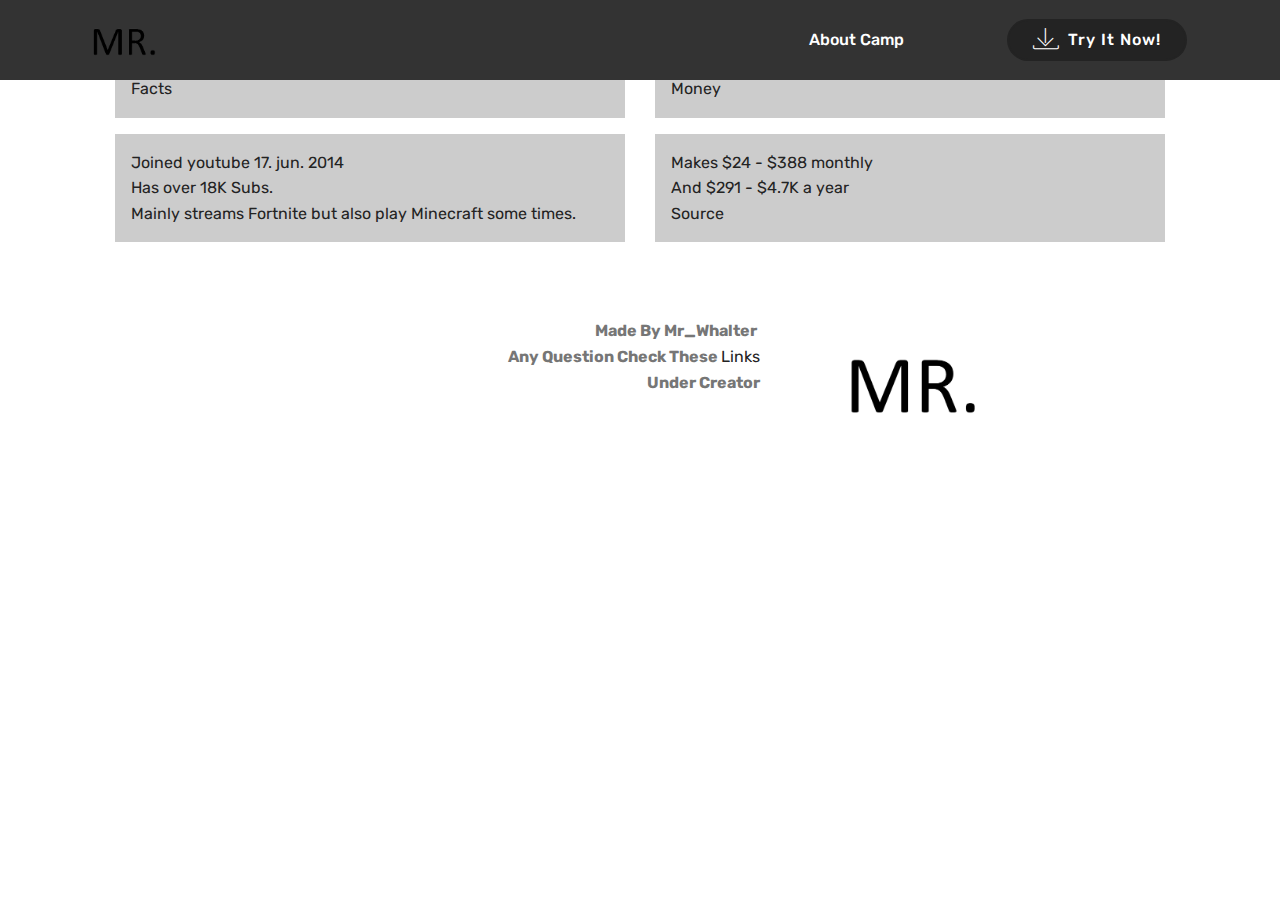
==== commit 02bae0dd: "create github pages" ====
--- a/page1.html
+++ b/page1.html
@@ -49,10 +49,10 @@
         <div class="collapse navbar-collapse" id="navbarSupportedContent">
             <ul class="navbar-nav nav-dropdown" data-app-modern-menu="true"><li class="nav-item">
                     <a class="nav-link link text-white display-4" href="https://mobirise.com">
-                        <span class="mbri-home mbr-iconfont mbr-iconfont-btn">&nbsp;About Me</span></a>
+                        </a>
                 </li>
                 <li class="nav-item">
-                    <a class="nav-link link text-white display-4" href="https://mobirise.com">&nbsp; &nbsp; &nbsp; &nbsp; &nbsp; &nbsp; &nbsp; &nbsp; &nbsp; &nbsp; &nbsp;</a>
+                    <a class="nav-link link text-white display-4" href="page1.html">About Camp &nbsp; &nbsp; &nbsp; &nbsp; &nbsp; &nbsp; &nbsp; &nbsp; &nbsp; &nbsp;</a>
                 </li></ul>
             <div class="navbar-buttons mbr-section-btn"><a class="btn btn-sm btn-primary display-4" href="https://mobirise.com">
                     <span class="mbri-save mbr-iconfont mbr-iconfont-btn "></span>
@@ -62,7 +62,7 @@
     </nav>
 </section>
 
-<section class="engine"><a href="https://mobirise.info/b">create a website for free</a></section><section class="mbr-section article content14 cid-rnPVu1Hcn0" id="content14-4">
+<section class="engine"><a href="https://mobirise.info/p">web templates free download</a></section><section class="mbr-section article content14 cid-rnPVu1Hcn0" id="content14-4">
       
      
 
